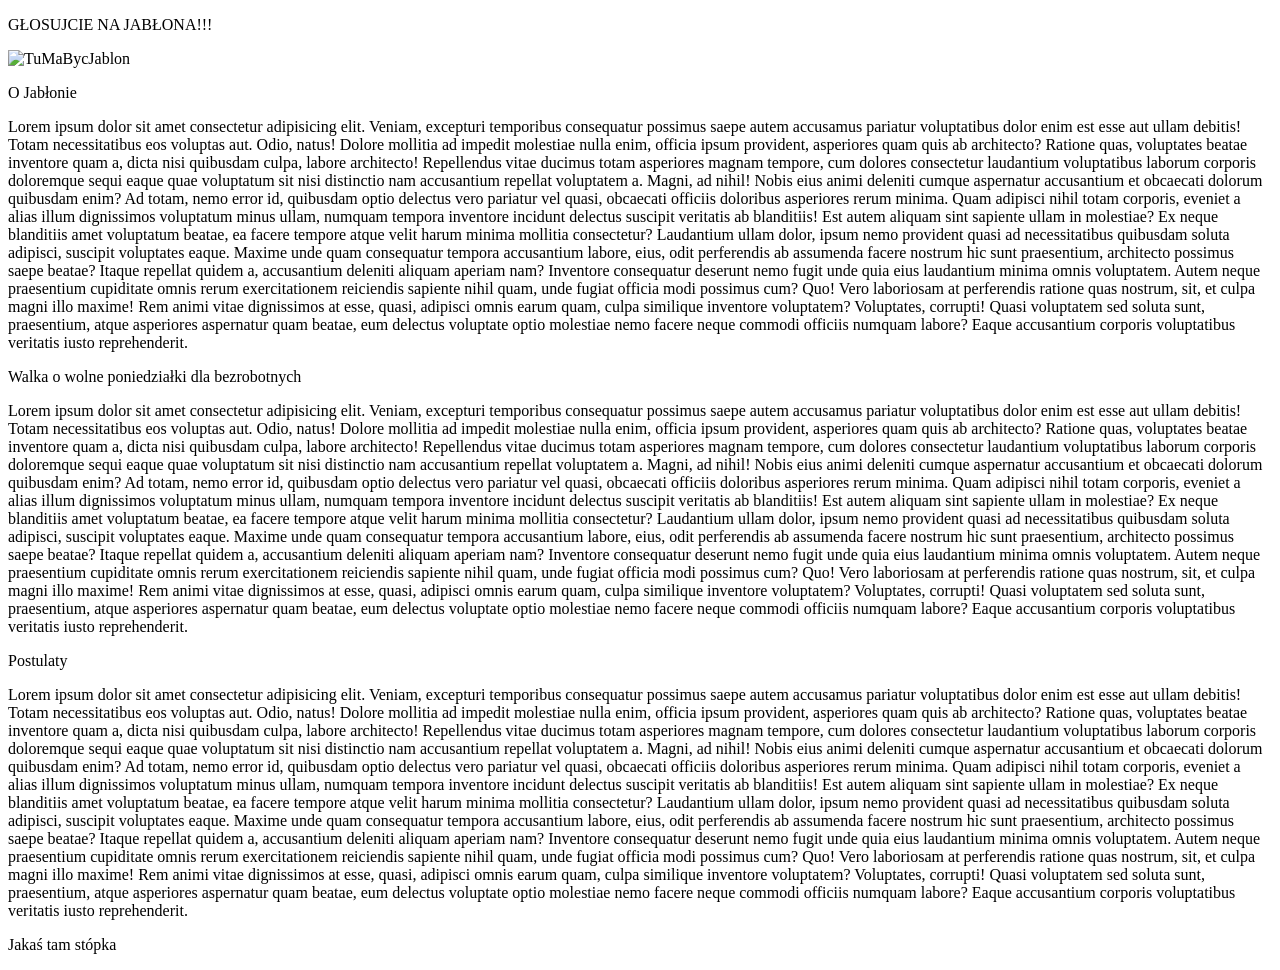
==== GlosujNaJacoba/index.html @ 03ec15e2 "Update index.html zmiana lang z en na pl" ====
<!DOCTYPE html>
<html lang="pl">
<head>
    <meta charset="UTF-8">
    <meta name="viewport" content="width=device-width, initial-scale=1.0">
    <title>GŁOSUJ NA JABŁONA!!!</title>
    <link rel="stylesheet" href="style/main.css">
    <!--
        STRONA STWORZONA PRZEZ: 
        Bartosz P. (Perzot Programmer)
    -->
</head>
<body>
    <div id="gornaSekcja" class="center margAuto">
        <p id="title"> GŁOSUJCIE NA JABŁONA!!!</p>
        <img id="zdjJab" src="res/jablon.png" alt="TuMaBycJablon">
    </div>
    <div id="srodkowaSekcja" class="margAuto">
        <p class="naglowek">O Jabłonie</p>
        <p class="text"> <!--LOREM-->
            Lorem ipsum dolor sit amet consectetur adipisicing elit. Veniam, excepturi temporibus consequatur possimus saepe autem accusamus pariatur voluptatibus dolor enim est esse aut ullam debitis! Totam necessitatibus eos voluptas aut.
            Odio, natus! Dolore mollitia ad impedit molestiae nulla enim, officia ipsum provident, asperiores quam quis ab architecto? Ratione quas, voluptates beatae inventore quam a, dicta nisi quibusdam culpa, labore architecto!
            Repellendus vitae ducimus totam asperiores magnam tempore, cum dolores consectetur laudantium voluptatibus laborum corporis doloremque sequi eaque quae voluptatum sit nisi distinctio nam accusantium repellat voluptatem a. Magni, ad nihil!
            Nobis eius animi deleniti cumque aspernatur accusantium et obcaecati dolorum quibusdam enim? Ad totam, nemo error id, quibusdam optio delectus vero pariatur vel quasi, obcaecati officiis doloribus asperiores rerum minima.
            Quam adipisci nihil totam corporis, eveniet a alias illum dignissimos voluptatum minus ullam, numquam tempora inventore incidunt delectus suscipit veritatis ab blanditiis! Est autem aliquam sint sapiente ullam in molestiae?
            Ex neque blanditiis amet voluptatum beatae, ea facere tempore atque velit harum minima mollitia consectetur? Laudantium ullam dolor, ipsum nemo provident quasi ad necessitatibus quibusdam soluta adipisci, suscipit voluptates eaque.
            Maxime unde quam consequatur tempora accusantium labore, eius, odit perferendis ab assumenda facere nostrum hic sunt praesentium, architecto possimus saepe beatae? Itaque repellat quidem a, accusantium deleniti aliquam aperiam nam?
            Inventore consequatur deserunt nemo fugit unde quia eius laudantium minima omnis voluptatem. Autem neque praesentium cupiditate omnis rerum exercitationem reiciendis sapiente nihil quam, unde fugiat officia modi possimus cum? Quo!
            Vero laboriosam at perferendis ratione quas nostrum, sit, et culpa magni illo maxime! Rem animi vitae dignissimos at esse, quasi, adipisci omnis earum quam, culpa similique inventore voluptatem? Voluptates, corrupti!
            Quasi voluptatem sed soluta sunt, praesentium, atque asperiores aspernatur quam beatae, eum delectus voluptate optio molestiae nemo facere neque commodi officiis numquam labore? Eaque accusantium corporis voluptatibus veritatis iusto reprehenderit.
        </p>
        <p class="naglowek">Walka o wolne poniedziałki dla bezrobotnych</p>
        <p class="text"> <!--LOREM-->
            Lorem ipsum dolor sit amet consectetur adipisicing elit. Veniam, excepturi temporibus consequatur possimus saepe autem accusamus pariatur voluptatibus dolor enim est esse aut ullam debitis! Totam necessitatibus eos voluptas aut.
            Odio, natus! Dolore mollitia ad impedit molestiae nulla enim, officia ipsum provident, asperiores quam quis ab architecto? Ratione quas, voluptates beatae inventore quam a, dicta nisi quibusdam culpa, labore architecto!
            Repellendus vitae ducimus totam asperiores magnam tempore, cum dolores consectetur laudantium voluptatibus laborum corporis doloremque sequi eaque quae voluptatum sit nisi distinctio nam accusantium repellat voluptatem a. Magni, ad nihil!
            Nobis eius animi deleniti cumque aspernatur accusantium et obcaecati dolorum quibusdam enim? Ad totam, nemo error id, quibusdam optio delectus vero pariatur vel quasi, obcaecati officiis doloribus asperiores rerum minima.
            Quam adipisci nihil totam corporis, eveniet a alias illum dignissimos voluptatum minus ullam, numquam tempora inventore incidunt delectus suscipit veritatis ab blanditiis! Est autem aliquam sint sapiente ullam in molestiae?
            Ex neque blanditiis amet voluptatum beatae, ea facere tempore atque velit harum minima mollitia consectetur? Laudantium ullam dolor, ipsum nemo provident quasi ad necessitatibus quibusdam soluta adipisci, suscipit voluptates eaque.
            Maxime unde quam consequatur tempora accusantium labore, eius, odit perferendis ab assumenda facere nostrum hic sunt praesentium, architecto possimus saepe beatae? Itaque repellat quidem a, accusantium deleniti aliquam aperiam nam?
            Inventore consequatur deserunt nemo fugit unde quia eius laudantium minima omnis voluptatem. Autem neque praesentium cupiditate omnis rerum exercitationem reiciendis sapiente nihil quam, unde fugiat officia modi possimus cum? Quo!
            Vero laboriosam at perferendis ratione quas nostrum, sit, et culpa magni illo maxime! Rem animi vitae dignissimos at esse, quasi, adipisci omnis earum quam, culpa similique inventore voluptatem? Voluptates, corrupti!
            Quasi voluptatem sed soluta sunt, praesentium, atque asperiores aspernatur quam beatae, eum delectus voluptate optio molestiae nemo facere neque commodi officiis numquam labore? Eaque accusantium corporis voluptatibus veritatis iusto reprehenderit.
        </p>
        <p class="naglowek">Postulaty</p>
        <p class="text"> <!--LOREM-->
            Lorem ipsum dolor sit amet consectetur adipisicing elit. Veniam, excepturi temporibus consequatur possimus saepe autem accusamus pariatur voluptatibus dolor enim est esse aut ullam debitis! Totam necessitatibus eos voluptas aut.
            Odio, natus! Dolore mollitia ad impedit molestiae nulla enim, officia ipsum provident, asperiores quam quis ab architecto? Ratione quas, voluptates beatae inventore quam a, dicta nisi quibusdam culpa, labore architecto!
            Repellendus vitae ducimus totam asperiores magnam tempore, cum dolores consectetur laudantium voluptatibus laborum corporis doloremque sequi eaque quae voluptatum sit nisi distinctio nam accusantium repellat voluptatem a. Magni, ad nihil!
            Nobis eius animi deleniti cumque aspernatur accusantium et obcaecati dolorum quibusdam enim? Ad totam, nemo error id, quibusdam optio delectus vero pariatur vel quasi, obcaecati officiis doloribus asperiores rerum minima.
            Quam adipisci nihil totam corporis, eveniet a alias illum dignissimos voluptatum minus ullam, numquam tempora inventore incidunt delectus suscipit veritatis ab blanditiis! Est autem aliquam sint sapiente ullam in molestiae?
            Ex neque blanditiis amet voluptatum beatae, ea facere tempore atque velit harum minima mollitia consectetur? Laudantium ullam dolor, ipsum nemo provident quasi ad necessitatibus quibusdam soluta adipisci, suscipit voluptates eaque.
            Maxime unde quam consequatur tempora accusantium labore, eius, odit perferendis ab assumenda facere nostrum hic sunt praesentium, architecto possimus saepe beatae? Itaque repellat quidem a, accusantium deleniti aliquam aperiam nam?
            Inventore consequatur deserunt nemo fugit unde quia eius laudantium minima omnis voluptatem. Autem neque praesentium cupiditate omnis rerum exercitationem reiciendis sapiente nihil quam, unde fugiat officia modi possimus cum? Quo!
            Vero laboriosam at perferendis ratione quas nostrum, sit, et culpa magni illo maxime! Rem animi vitae dignissimos at esse, quasi, adipisci omnis earum quam, culpa similique inventore voluptatem? Voluptates, corrupti!
            Quasi voluptatem sed soluta sunt, praesentium, atque asperiores aspernatur quam beatae, eum delectus voluptate optio molestiae nemo facere neque commodi officiis numquam labore? Eaque accusantium corporis voluptatibus veritatis iusto reprehenderit.
        </p>
    </div>
    <div id="dolnaSekcja" class="center">
        <p>Jakaś tam stópka</p>
    </div>
</body>
</html>
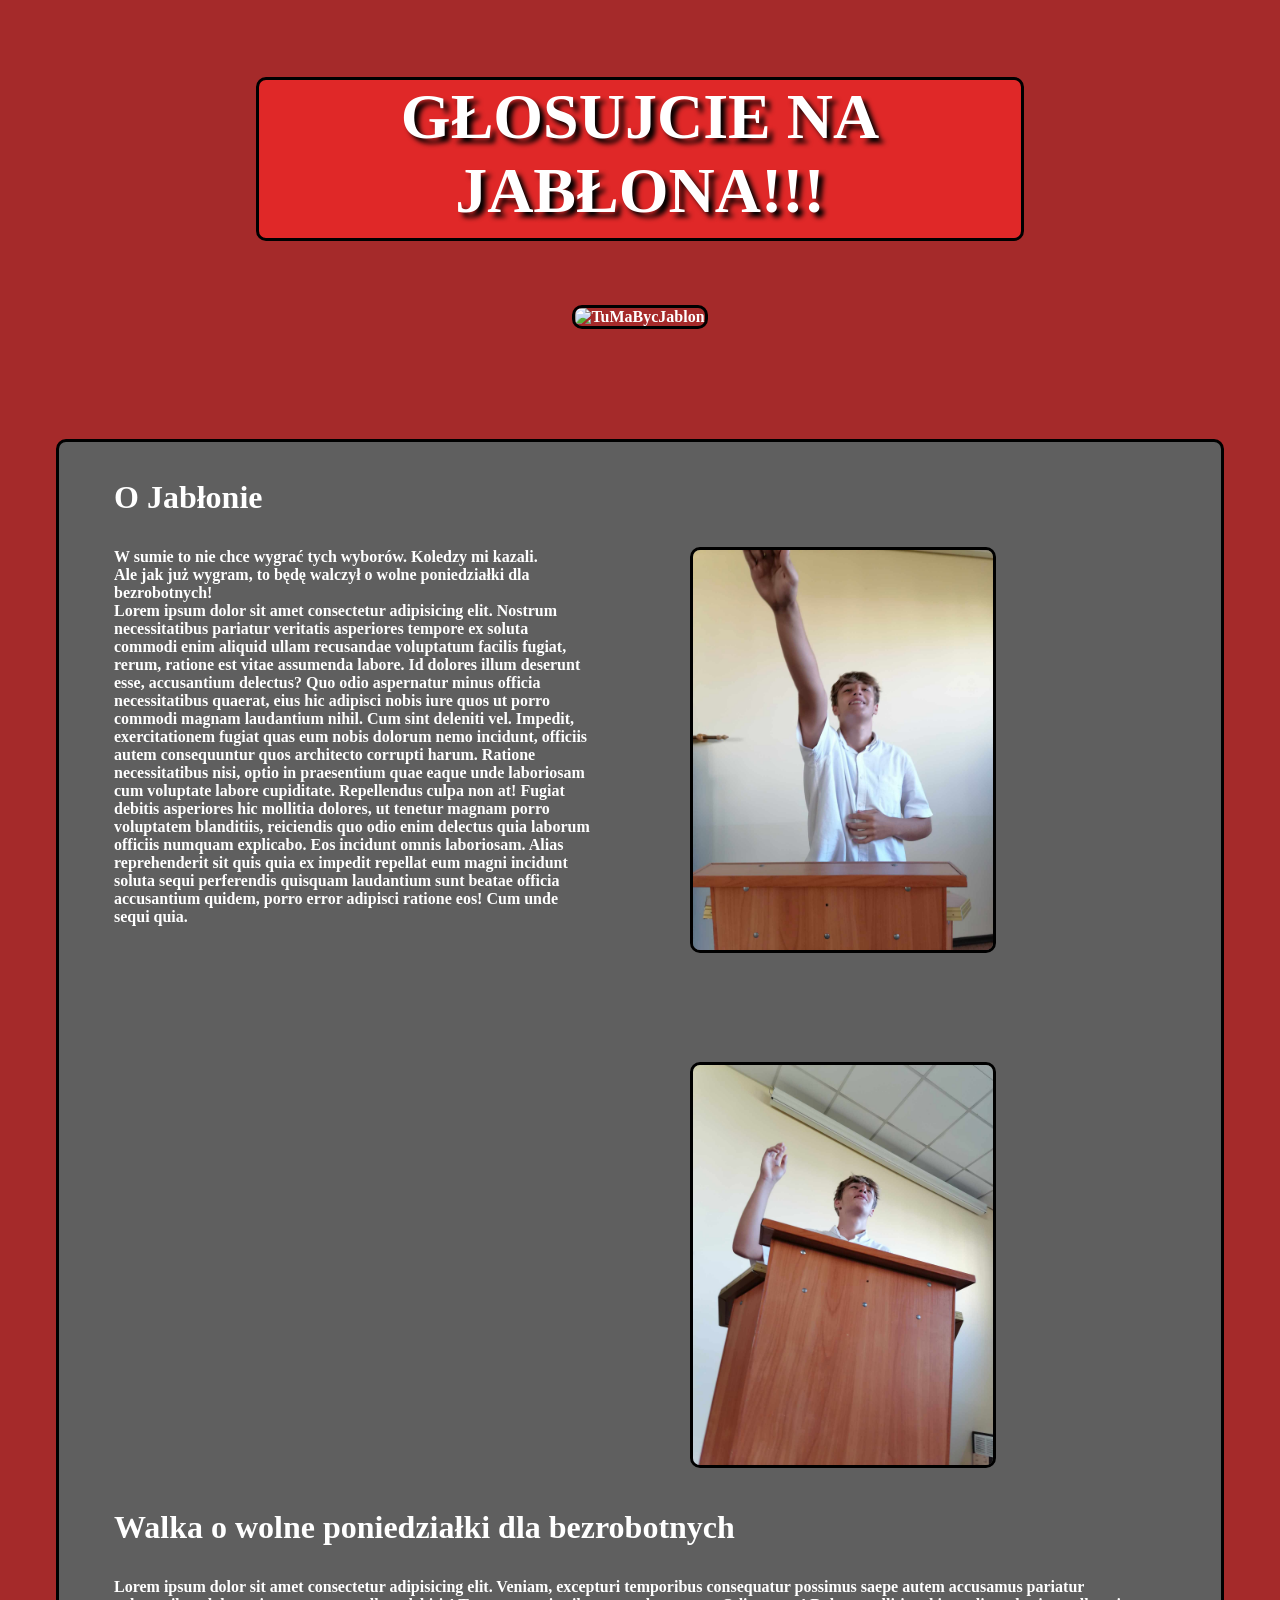
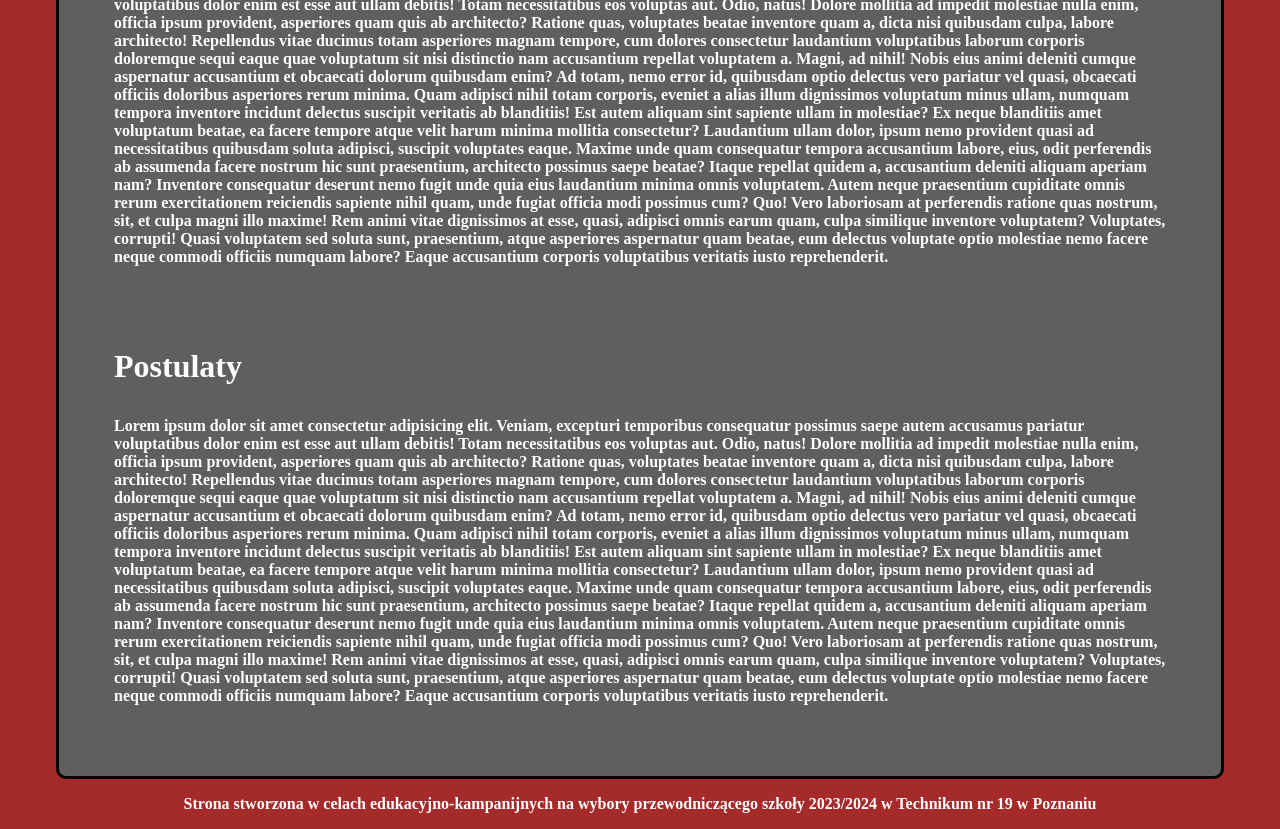
==== commit c2e4c81e: "Dodano zdjecia i informacje" ====
--- a/GlosujNaJacoba/index.html
+++ b/GlosujNaJacoba/index.html
@@ -4,6 +4,7 @@
     <meta charset="UTF-8">
     <meta name="viewport" content="width=device-width, initial-scale=1.0">
     <title>GŁOSUJ NA JABŁONA!!!</title>
+    <link rel="icon" href="res/jablon.png">
     <link rel="stylesheet" href="style/main.css">
     <!--
         STRONA STWORZONA PRZEZ: 
@@ -13,10 +14,30 @@
 <body>
     <div id="gornaSekcja" class="center margAuto">
         <p id="title"> GŁOSUJCIE NA JABŁONA!!!</p>
-        <img id="zdjJab" src="res/jablon.png" alt="TuMaBycJablon">
+        <img id="obrot" class="zdj" src="res/jablon.png" alt="TuMaBycJablon">
     </div>
     <div id="srodkowaSekcja" class="margAuto">
-        <p class="naglowek">O Jabłonie</p>
+        <div class="sekcjaFlex">
+            <div class="sekcjaBox">
+                <p class="naglowek">O Jabłonie</p>
+                <p class="text">
+                W sumie to nie chce wygrać tych wyborów. Koledzy mi kazali.<br>
+                Ale jak już wygram, to będę walczył o wolne poniedziałki dla bezrobotnych!<br>
+                Lorem ipsum dolor sit amet consectetur adipisicing elit. Nostrum necessitatibus pariatur veritatis asperiores tempore ex soluta commodi enim aliquid ullam recusandae voluptatum facilis fugiat, rerum, ratione est vitae assumenda labore.
+                Id dolores illum deserunt esse, accusantium delectus? Quo odio aspernatur minus officia necessitatibus quaerat, eius hic adipisci nobis iure quos ut porro commodi magnam laudantium nihil. Cum sint deleniti vel.
+                Impedit, exercitationem fugiat quas eum nobis dolorum nemo incidunt, officiis autem consequuntur quos architecto corrupti harum. Ratione necessitatibus nisi, optio in praesentium quae eaque unde laboriosam cum voluptate labore cupiditate.
+                Repellendus culpa non at! Fugiat debitis asperiores hic mollitia dolores, ut tenetur magnam porro voluptatem blanditiis, reiciendis quo odio enim delectus quia laborum officiis numquam explicabo. Eos incidunt omnis laboriosam.
+                Alias reprehenderit sit quis quia ex impedit repellat eum magni incidunt soluta sequi perferendis quisquam laudantium sunt beatae officia accusantium quidem, porro error adipisci ratione eos! Cum unde sequi quia.
+            </p>
+            </div>
+            <div class="sekcjaBox">
+                <img class="zdj margTopLeft" src="res/jablonDyktator.png" alt="TuMaBycJablonDyktator">
+                <img class="zdj margTopLeft" src="res/jablonBog.png" alt="TuMaBycJablonBog">
+            </div>
+        </div>
+        
+        <div>
+            <p class="naglowek">Walka o wolne poniedziałki dla bezrobotnych</p>
         <p class="text"> <!--LOREM-->
             Lorem ipsum dolor sit amet consectetur adipisicing elit. Veniam, excepturi temporibus consequatur possimus saepe autem accusamus pariatur voluptatibus dolor enim est esse aut ullam debitis! Totam necessitatibus eos voluptas aut.
             Odio, natus! Dolore mollitia ad impedit molestiae nulla enim, officia ipsum provident, asperiores quam quis ab architecto? Ratione quas, voluptates beatae inventore quam a, dicta nisi quibusdam culpa, labore architecto!
@@ -29,35 +50,25 @@
             Vero laboriosam at perferendis ratione quas nostrum, sit, et culpa magni illo maxime! Rem animi vitae dignissimos at esse, quasi, adipisci omnis earum quam, culpa similique inventore voluptatem? Voluptates, corrupti!
             Quasi voluptatem sed soluta sunt, praesentium, atque asperiores aspernatur quam beatae, eum delectus voluptate optio molestiae nemo facere neque commodi officiis numquam labore? Eaque accusantium corporis voluptatibus veritatis iusto reprehenderit.
         </p>
-        <p class="naglowek">Walka o wolne poniedziałki dla bezrobotnych</p>
-        <p class="text"> <!--LOREM-->
-            Lorem ipsum dolor sit amet consectetur adipisicing elit. Veniam, excepturi temporibus consequatur possimus saepe autem accusamus pariatur voluptatibus dolor enim est esse aut ullam debitis! Totam necessitatibus eos voluptas aut.
-            Odio, natus! Dolore mollitia ad impedit molestiae nulla enim, officia ipsum provident, asperiores quam quis ab architecto? Ratione quas, voluptates beatae inventore quam a, dicta nisi quibusdam culpa, labore architecto!
-            Repellendus vitae ducimus totam asperiores magnam tempore, cum dolores consectetur laudantium voluptatibus laborum corporis doloremque sequi eaque quae voluptatum sit nisi distinctio nam accusantium repellat voluptatem a. Magni, ad nihil!
-            Nobis eius animi deleniti cumque aspernatur accusantium et obcaecati dolorum quibusdam enim? Ad totam, nemo error id, quibusdam optio delectus vero pariatur vel quasi, obcaecati officiis doloribus asperiores rerum minima.
-            Quam adipisci nihil totam corporis, eveniet a alias illum dignissimos voluptatum minus ullam, numquam tempora inventore incidunt delectus suscipit veritatis ab blanditiis! Est autem aliquam sint sapiente ullam in molestiae?
-            Ex neque blanditiis amet voluptatum beatae, ea facere tempore atque velit harum minima mollitia consectetur? Laudantium ullam dolor, ipsum nemo provident quasi ad necessitatibus quibusdam soluta adipisci, suscipit voluptates eaque.
-            Maxime unde quam consequatur tempora accusantium labore, eius, odit perferendis ab assumenda facere nostrum hic sunt praesentium, architecto possimus saepe beatae? Itaque repellat quidem a, accusantium deleniti aliquam aperiam nam?
-            Inventore consequatur deserunt nemo fugit unde quia eius laudantium minima omnis voluptatem. Autem neque praesentium cupiditate omnis rerum exercitationem reiciendis sapiente nihil quam, unde fugiat officia modi possimus cum? Quo!
-            Vero laboriosam at perferendis ratione quas nostrum, sit, et culpa magni illo maxime! Rem animi vitae dignissimos at esse, quasi, adipisci omnis earum quam, culpa similique inventore voluptatem? Voluptates, corrupti!
-            Quasi voluptatem sed soluta sunt, praesentium, atque asperiores aspernatur quam beatae, eum delectus voluptate optio molestiae nemo facere neque commodi officiis numquam labore? Eaque accusantium corporis voluptatibus veritatis iusto reprehenderit.
+        </div>
+        <div>
+            <p class="naglowek">Postulaty</p>
+            <p class="text"> <!--LOREM-->
+                Lorem ipsum dolor sit amet consectetur adipisicing elit. Veniam, excepturi temporibus consequatur possimus saepe autem accusamus pariatur voluptatibus dolor enim est esse aut ullam debitis! Totam necessitatibus eos voluptas aut.
+                Odio, natus! Dolore mollitia ad impedit molestiae nulla enim, officia ipsum provident, asperiores quam quis ab architecto? Ratione quas, voluptates beatae inventore quam a, dicta nisi quibusdam culpa, labore architecto!
+                Repellendus vitae ducimus totam asperiores magnam tempore, cum dolores consectetur laudantium voluptatibus laborum corporis doloremque sequi eaque quae voluptatum sit nisi distinctio nam accusantium repellat voluptatem a. Magni, ad nihil!
+                Nobis eius animi deleniti cumque aspernatur accusantium et obcaecati dolorum quibusdam enim? Ad totam, nemo error id, quibusdam optio delectus vero pariatur vel quasi, obcaecati officiis doloribus asperiores rerum minima.
+                Quam adipisci nihil totam corporis, eveniet a alias illum dignissimos voluptatum minus ullam, numquam tempora inventore incidunt delectus suscipit veritatis ab blanditiis! Est autem aliquam sint sapiente ullam in molestiae?
+                Ex neque blanditiis amet voluptatum beatae, ea facere tempore atque velit harum minima mollitia consectetur? Laudantium ullam dolor, ipsum nemo provident quasi ad necessitatibus quibusdam soluta adipisci, suscipit voluptates eaque.
+                Maxime unde quam consequatur tempora accusantium labore, eius, odit perferendis ab assumenda facere nostrum hic sunt praesentium, architecto possimus saepe beatae? Itaque repellat quidem a, accusantium deleniti aliquam aperiam nam?
+                Inventore consequatur deserunt nemo fugit unde quia eius laudantium minima omnis voluptatem. Autem neque praesentium cupiditate omnis rerum exercitationem reiciendis sapiente nihil quam, unde fugiat officia modi possimus cum? Quo!
+                Vero laboriosam at perferendis ratione quas nostrum, sit, et culpa magni illo maxime! Rem animi vitae dignissimos at esse, quasi, adipisci omnis earum quam, culpa similique inventore voluptatem? Voluptates, corrupti!
+                Quasi voluptatem sed soluta sunt, praesentium, atque asperiores aspernatur quam beatae, eum delectus voluptate optio molestiae nemo facere neque commodi officiis numquam labore? Eaque accusantium corporis voluptatibus veritatis iusto reprehenderit.
         </p>
-        <p class="naglowek">Postulaty</p>
-        <p class="text"> <!--LOREM-->
-            Lorem ipsum dolor sit amet consectetur adipisicing elit. Veniam, excepturi temporibus consequatur possimus saepe autem accusamus pariatur voluptatibus dolor enim est esse aut ullam debitis! Totam necessitatibus eos voluptas aut.
-            Odio, natus! Dolore mollitia ad impedit molestiae nulla enim, officia ipsum provident, asperiores quam quis ab architecto? Ratione quas, voluptates beatae inventore quam a, dicta nisi quibusdam culpa, labore architecto!
-            Repellendus vitae ducimus totam asperiores magnam tempore, cum dolores consectetur laudantium voluptatibus laborum corporis doloremque sequi eaque quae voluptatum sit nisi distinctio nam accusantium repellat voluptatem a. Magni, ad nihil!
-            Nobis eius animi deleniti cumque aspernatur accusantium et obcaecati dolorum quibusdam enim? Ad totam, nemo error id, quibusdam optio delectus vero pariatur vel quasi, obcaecati officiis doloribus asperiores rerum minima.
-            Quam adipisci nihil totam corporis, eveniet a alias illum dignissimos voluptatum minus ullam, numquam tempora inventore incidunt delectus suscipit veritatis ab blanditiis! Est autem aliquam sint sapiente ullam in molestiae?
-            Ex neque blanditiis amet voluptatum beatae, ea facere tempore atque velit harum minima mollitia consectetur? Laudantium ullam dolor, ipsum nemo provident quasi ad necessitatibus quibusdam soluta adipisci, suscipit voluptates eaque.
-            Maxime unde quam consequatur tempora accusantium labore, eius, odit perferendis ab assumenda facere nostrum hic sunt praesentium, architecto possimus saepe beatae? Itaque repellat quidem a, accusantium deleniti aliquam aperiam nam?
-            Inventore consequatur deserunt nemo fugit unde quia eius laudantium minima omnis voluptatem. Autem neque praesentium cupiditate omnis rerum exercitationem reiciendis sapiente nihil quam, unde fugiat officia modi possimus cum? Quo!
-            Vero laboriosam at perferendis ratione quas nostrum, sit, et culpa magni illo maxime! Rem animi vitae dignissimos at esse, quasi, adipisci omnis earum quam, culpa similique inventore voluptatem? Voluptates, corrupti!
-            Quasi voluptatem sed soluta sunt, praesentium, atque asperiores aspernatur quam beatae, eum delectus voluptate optio molestiae nemo facere neque commodi officiis numquam labore? Eaque accusantium corporis voluptatibus veritatis iusto reprehenderit.
-        </p>
+        </div>
     </div>
     <div id="dolnaSekcja" class="center">
-        <p>Jakaś tam stópka</p>
+        <p>Strona stworzona w celach edukacyjno-kampanijnych na wybory przewodniczącego szkoły 2023/2024 w Technikum nr 19 w Poznaniu</p>
     </div>
 </body>
 </html>
--- a/GlosujNaJacoba/style/main.css
+++ b/GlosujNaJacoba/style/main.css
@@ -0,0 +1,109 @@
+body{
+    background-color: brown;
+    color: white;
+    font-family: "Noto Sans";
+    font-weight: bold;
+}
+
+.center{
+    text-align: center;
+}
+
+.margAuto{
+    margin-left: auto;
+    margin-right: auto;
+}
+
+.naglowek{
+    font-size: 2em;
+    padding-left: 50px;
+}
+
+.text{
+    padding-left: 50px;
+    padding-right: 50px;
+    padding-bottom: 50px;
+}
+
+.sekcjaFlex{
+    display: flex;
+}
+
+.sekcjaBox{
+    width: 45vw;
+}
+
+.margTopLeft{
+    margin-top: 100px;
+    margin-left: 50px;
+}
+
+.zdj{
+    width: 300px;
+    border: 3px solid black;
+    border-radius: 10px;
+    margin-bottom: 5px;
+}
+
+#title{
+    font-size: 4em;
+    animation: rainbow 3s infinite;
+    text-shadow: 5px 5px 5px black;
+    background-color: rgb(224, 40, 40);
+    border: 3px solid black;
+    border-radius: 10px;
+    padding-bottom: 10px;
+}
+
+#obrot{
+    animation: rotation 2s infinite;
+}
+
+#gornaSekcja{
+    margin-bottom: 100px;
+    width: 60vw;
+    padding: 5px;
+}
+
+#srodkowaSekcja{
+    width: 90vw;
+    background-color: rgb(95, 95, 95);
+    border: 3px solid black;
+    border-radius: 10px;
+    padding: 5px;
+}
+
+@keyframes rainbow{
+    0%{
+        color: rgb(255, 0, 0);
+    }
+    16%{
+        color: rgb(255, 255, 0);
+    }
+    32%{
+        color: rgb(0, 255, 0);
+    }
+    48%{
+        color: rgb(0, 255, 255);
+    }
+    64%{
+        color: rgb(0, 0, 255);
+    }
+    80%{
+        color: rgb(255, 0, 255);
+    }
+    100%{
+        color: rgb(255, 0, 0);
+    }
+    
+    
+}
+
+@keyframes rotation{
+    0%{
+        transform: rotate(0deg);
+    }
+    100%{
+        transform: rotate(360deg);
+    }
+}
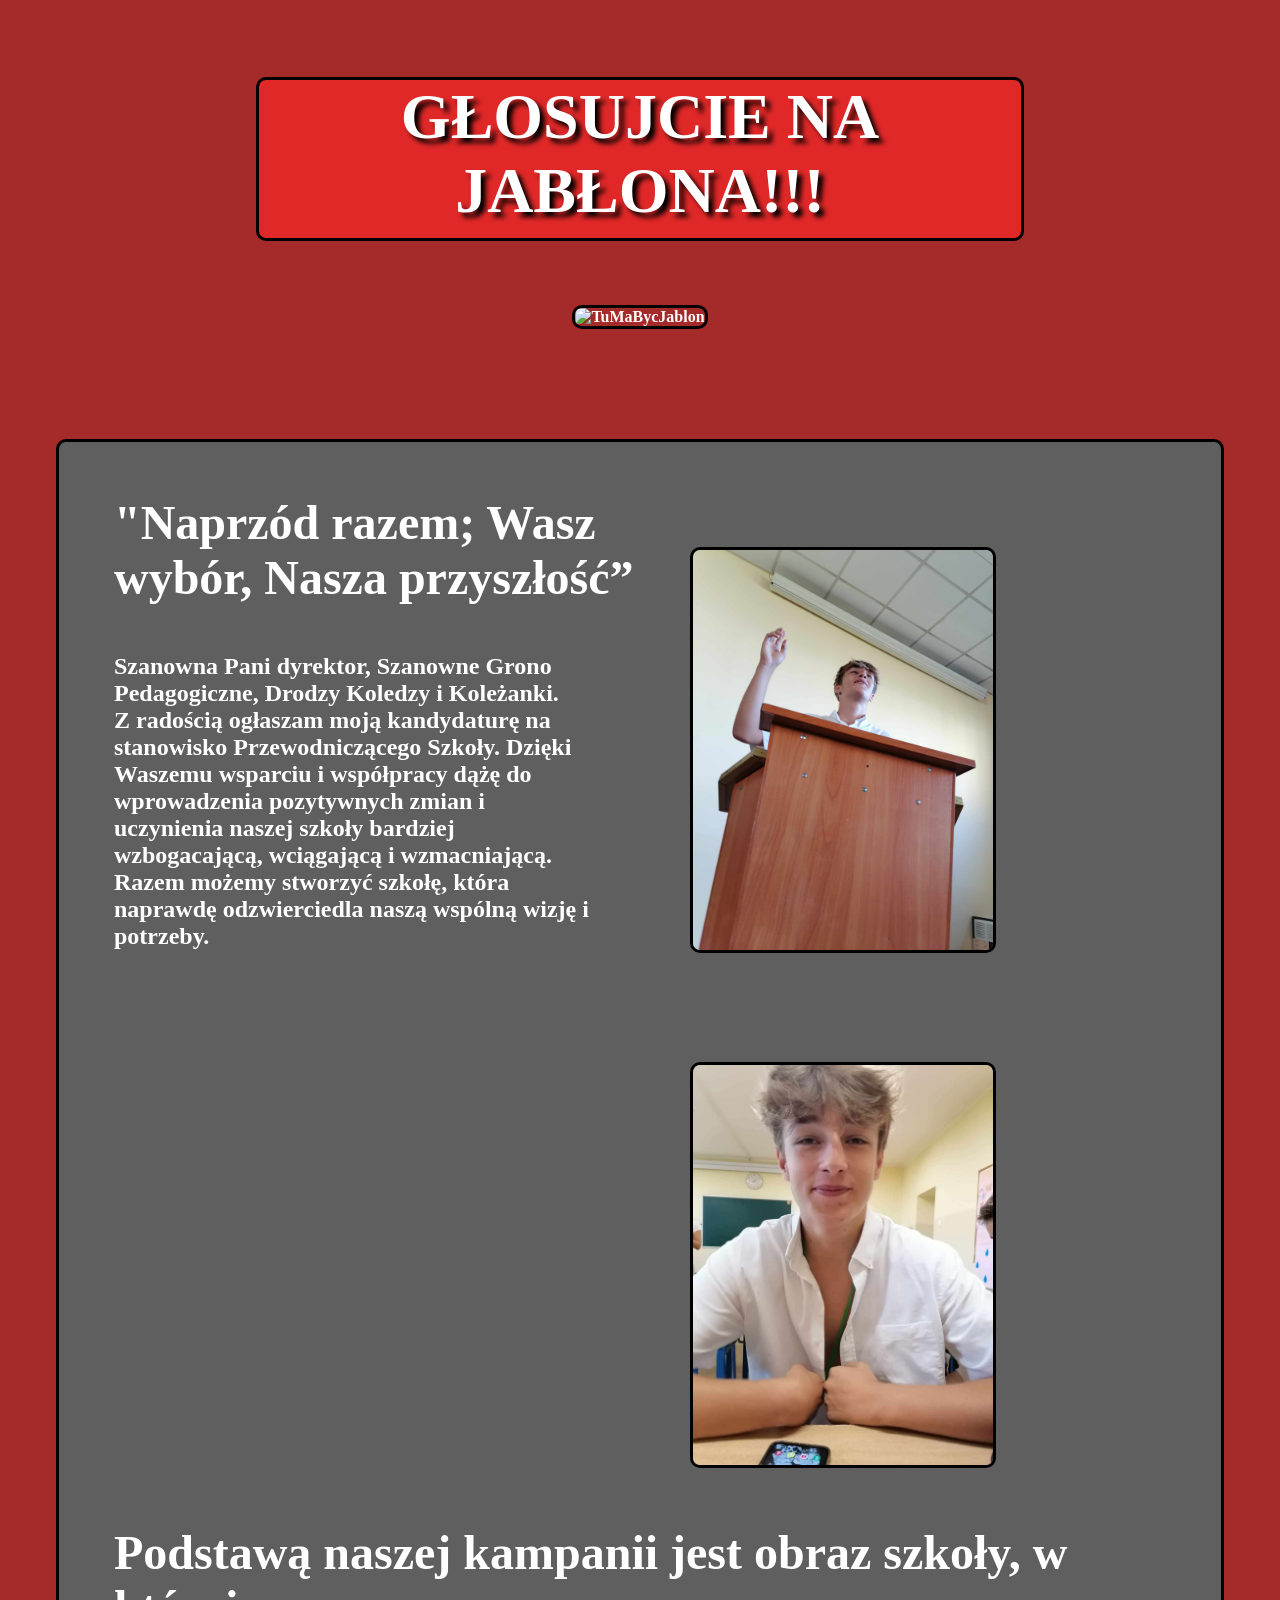
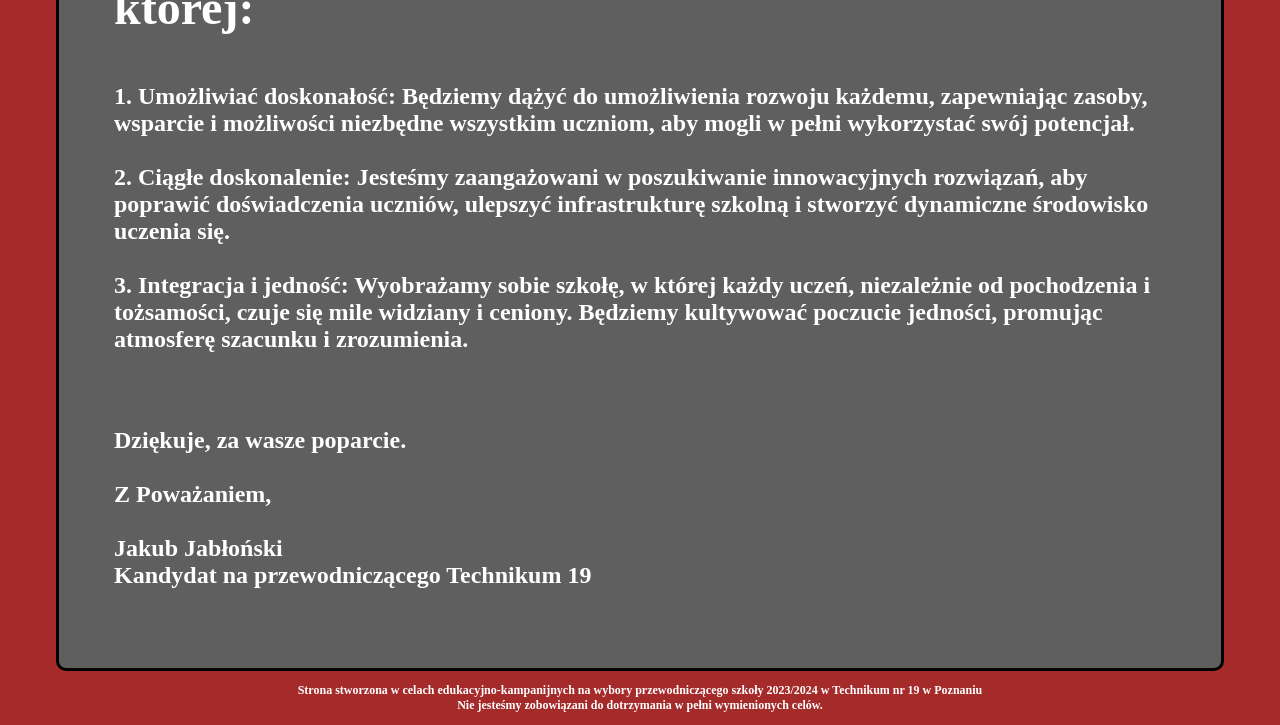
==== commit cd9051b7: "Dorobiono stronę" ====
--- a/GlosujNaJacoba/index.html
+++ b/GlosujNaJacoba/index.html
@@ -19,56 +19,42 @@
     <div id="srodkowaSekcja" class="margAuto">
         <div class="sekcjaFlex">
             <div class="sekcjaBox">
-                <p class="naglowek">O Jabłonie</p>
+                <p class="naglowek">"Naprzód razem; Wasz wybór, Nasza przyszłość”
+                </p>
                 <p class="text">
-                W sumie to nie chce wygrać tych wyborów. Koledzy mi kazali.<br>
-                Ale jak już wygram, to będę walczył o wolne poniedziałki dla bezrobotnych!<br>
-                Lorem ipsum dolor sit amet consectetur adipisicing elit. Nostrum necessitatibus pariatur veritatis asperiores tempore ex soluta commodi enim aliquid ullam recusandae voluptatum facilis fugiat, rerum, ratione est vitae assumenda labore.
-                Id dolores illum deserunt esse, accusantium delectus? Quo odio aspernatur minus officia necessitatibus quaerat, eius hic adipisci nobis iure quos ut porro commodi magnam laudantium nihil. Cum sint deleniti vel.
-                Impedit, exercitationem fugiat quas eum nobis dolorum nemo incidunt, officiis autem consequuntur quos architecto corrupti harum. Ratione necessitatibus nisi, optio in praesentium quae eaque unde laboriosam cum voluptate labore cupiditate.
-                Repellendus culpa non at! Fugiat debitis asperiores hic mollitia dolores, ut tenetur magnam porro voluptatem blanditiis, reiciendis quo odio enim delectus quia laborum officiis numquam explicabo. Eos incidunt omnis laboriosam.
-                Alias reprehenderit sit quis quia ex impedit repellat eum magni incidunt soluta sequi perferendis quisquam laudantium sunt beatae officia accusantium quidem, porro error adipisci ratione eos! Cum unde sequi quia.
+                    Szanowna Pani dyrektor, Szanowne Grono Pedagogiczne, Drodzy Koledzy i Koleżanki.<br>
+                    Z radością ogłaszam moją kandydaturę na stanowisko Przewodniczącego Szkoły. Dzięki Waszemu wsparciu i współpracy dążę do wprowadzenia pozytywnych zmian i uczynienia naszej szkoły bardziej wzbogacającą, wciągającą i wzmacniającą. Razem możemy stworzyć szkołę, która naprawdę odzwierciedla naszą wspólną wizję i potrzeby.<br>
             </p>
             </div>
             <div class="sekcjaBox">
-                <img class="zdj margTopLeft" src="res/jablonDyktator.png" alt="TuMaBycJablonDyktator">
                 <img class="zdj margTopLeft" src="res/jablonBog.png" alt="TuMaBycJablonBog">
+                <img class="zdj margTopLeft" src="res/jablonGigaChad.png" alt="TuMaBycJablonGigaChad">
             </div>
         </div>
         
         <div>
-            <p class="naglowek">Walka o wolne poniedziałki dla bezrobotnych</p>
-        <p class="text"> <!--LOREM-->
-            Lorem ipsum dolor sit amet consectetur adipisicing elit. Veniam, excepturi temporibus consequatur possimus saepe autem accusamus pariatur voluptatibus dolor enim est esse aut ullam debitis! Totam necessitatibus eos voluptas aut.
-            Odio, natus! Dolore mollitia ad impedit molestiae nulla enim, officia ipsum provident, asperiores quam quis ab architecto? Ratione quas, voluptates beatae inventore quam a, dicta nisi quibusdam culpa, labore architecto!
-            Repellendus vitae ducimus totam asperiores magnam tempore, cum dolores consectetur laudantium voluptatibus laborum corporis doloremque sequi eaque quae voluptatum sit nisi distinctio nam accusantium repellat voluptatem a. Magni, ad nihil!
-            Nobis eius animi deleniti cumque aspernatur accusantium et obcaecati dolorum quibusdam enim? Ad totam, nemo error id, quibusdam optio delectus vero pariatur vel quasi, obcaecati officiis doloribus asperiores rerum minima.
-            Quam adipisci nihil totam corporis, eveniet a alias illum dignissimos voluptatum minus ullam, numquam tempora inventore incidunt delectus suscipit veritatis ab blanditiis! Est autem aliquam sint sapiente ullam in molestiae?
-            Ex neque blanditiis amet voluptatum beatae, ea facere tempore atque velit harum minima mollitia consectetur? Laudantium ullam dolor, ipsum nemo provident quasi ad necessitatibus quibusdam soluta adipisci, suscipit voluptates eaque.
-            Maxime unde quam consequatur tempora accusantium labore, eius, odit perferendis ab assumenda facere nostrum hic sunt praesentium, architecto possimus saepe beatae? Itaque repellat quidem a, accusantium deleniti aliquam aperiam nam?
-            Inventore consequatur deserunt nemo fugit unde quia eius laudantium minima omnis voluptatem. Autem neque praesentium cupiditate omnis rerum exercitationem reiciendis sapiente nihil quam, unde fugiat officia modi possimus cum? Quo!
-            Vero laboriosam at perferendis ratione quas nostrum, sit, et culpa magni illo maxime! Rem animi vitae dignissimos at esse, quasi, adipisci omnis earum quam, culpa similique inventore voluptatem? Voluptates, corrupti!
-            Quasi voluptatem sed soluta sunt, praesentium, atque asperiores aspernatur quam beatae, eum delectus voluptate optio molestiae nemo facere neque commodi officiis numquam labore? Eaque accusantium corporis voluptatibus veritatis iusto reprehenderit.
+            <p class="naglowek">Podstawą naszej kampanii jest obraz szkoły, w której:</p>
+        <p class="text"> 
+            1. Umożliwiać doskonałość: Będziemy dążyć do umożliwienia rozwoju każdemu, zapewniając zasoby, 
+            wsparcie i możliwości niezbędne wszystkim uczniom, aby mogli w pełni wykorzystać swój potencjał. <br> <br>
+            2. Ciągłe doskonalenie: Jesteśmy zaangażowani w poszukiwanie innowacyjnych rozwiązań, aby poprawić doświadczenia uczniów, ulepszyć infrastrukturę szkolną i stworzyć dynamiczne środowisko uczenia się. <br> <br>
+            3. Integracja i jedność: Wyobrażamy sobie szkołę, w której każdy uczeń, niezależnie od pochodzenia i tożsamości, czuje się mile widziany i ceniony. Będziemy kultywować poczucie jedności, promując atmosferę szacunku i zrozumienia.
         </p>
         </div>
         <div>
-            <p class="naglowek">Postulaty</p>
-            <p class="text"> <!--LOREM-->
-                Lorem ipsum dolor sit amet consectetur adipisicing elit. Veniam, excepturi temporibus consequatur possimus saepe autem accusamus pariatur voluptatibus dolor enim est esse aut ullam debitis! Totam necessitatibus eos voluptas aut.
-                Odio, natus! Dolore mollitia ad impedit molestiae nulla enim, officia ipsum provident, asperiores quam quis ab architecto? Ratione quas, voluptates beatae inventore quam a, dicta nisi quibusdam culpa, labore architecto!
-                Repellendus vitae ducimus totam asperiores magnam tempore, cum dolores consectetur laudantium voluptatibus laborum corporis doloremque sequi eaque quae voluptatum sit nisi distinctio nam accusantium repellat voluptatem a. Magni, ad nihil!
-                Nobis eius animi deleniti cumque aspernatur accusantium et obcaecati dolorum quibusdam enim? Ad totam, nemo error id, quibusdam optio delectus vero pariatur vel quasi, obcaecati officiis doloribus asperiores rerum minima.
-                Quam adipisci nihil totam corporis, eveniet a alias illum dignissimos voluptatum minus ullam, numquam tempora inventore incidunt delectus suscipit veritatis ab blanditiis! Est autem aliquam sint sapiente ullam in molestiae?
-                Ex neque blanditiis amet voluptatum beatae, ea facere tempore atque velit harum minima mollitia consectetur? Laudantium ullam dolor, ipsum nemo provident quasi ad necessitatibus quibusdam soluta adipisci, suscipit voluptates eaque.
-                Maxime unde quam consequatur tempora accusantium labore, eius, odit perferendis ab assumenda facere nostrum hic sunt praesentium, architecto possimus saepe beatae? Itaque repellat quidem a, accusantium deleniti aliquam aperiam nam?
-                Inventore consequatur deserunt nemo fugit unde quia eius laudantium minima omnis voluptatem. Autem neque praesentium cupiditate omnis rerum exercitationem reiciendis sapiente nihil quam, unde fugiat officia modi possimus cum? Quo!
-                Vero laboriosam at perferendis ratione quas nostrum, sit, et culpa magni illo maxime! Rem animi vitae dignissimos at esse, quasi, adipisci omnis earum quam, culpa similique inventore voluptatem? Voluptates, corrupti!
-                Quasi voluptatem sed soluta sunt, praesentium, atque asperiores aspernatur quam beatae, eum delectus voluptate optio molestiae nemo facere neque commodi officiis numquam labore? Eaque accusantium corporis voluptatibus veritatis iusto reprehenderit.
+            <p class="text"> 
+                Dziękuje, za wasze poparcie. <br> <br>
+                Z Poważaniem, <br> <br>
+                Jakub Jabłoński <br>
+                Kandydat na przewodniczącego Technikum 19
         </p>
         </div>
     </div>
     <div id="dolnaSekcja" class="center">
-        <p>Strona stworzona w celach edukacyjno-kampanijnych na wybory przewodniczącego szkoły 2023/2024 w Technikum nr 19 w Poznaniu</p>
+        <p>
+            Strona stworzona w celach edukacyjno-kampanijnych na wybory przewodniczącego szkoły 2023/2024 w Technikum nr 19 w Poznaniu <br>
+            Nie jesteśmy zobowiązani do dotrzymania w pełni wymienionych celów.
+        </p>
     </div>
 </body>
 </html>
--- a/GlosujNaJacoba/style/main.css
+++ b/GlosujNaJacoba/style/main.css
@@ -15,11 +15,12 @@
 }
 
 .naglowek{
-    font-size: 2em;
+    font-size: 3em;
     padding-left: 50px;
 }
 
 .text{
+    font-size: 1.5em;
     padding-left: 50px;
     padding-right: 50px;
     padding-bottom: 50px;
@@ -73,6 +74,10 @@
     padding: 5px;
 }
 
+#dolnaSekcja{
+    font-size: 0.75em;
+}
+
 @keyframes rainbow{
     0%{
         color: rgb(255, 0, 0);
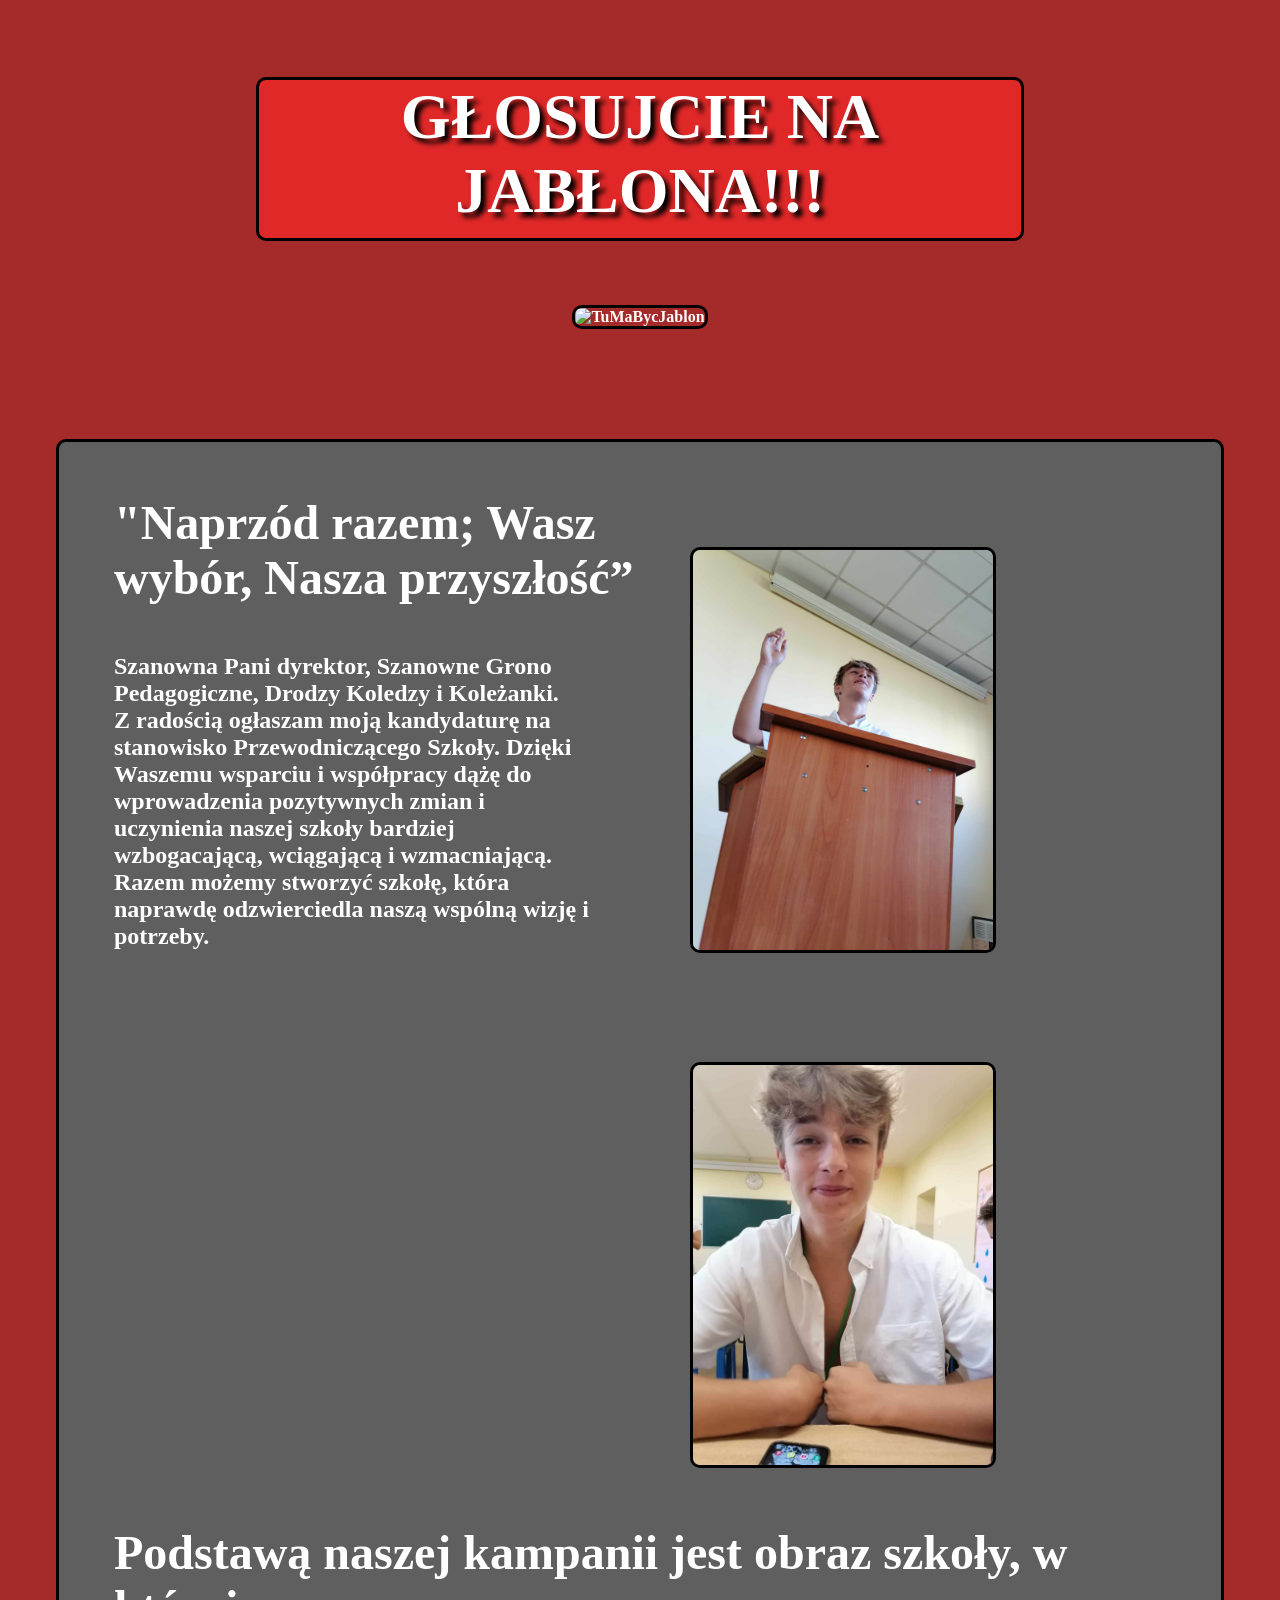
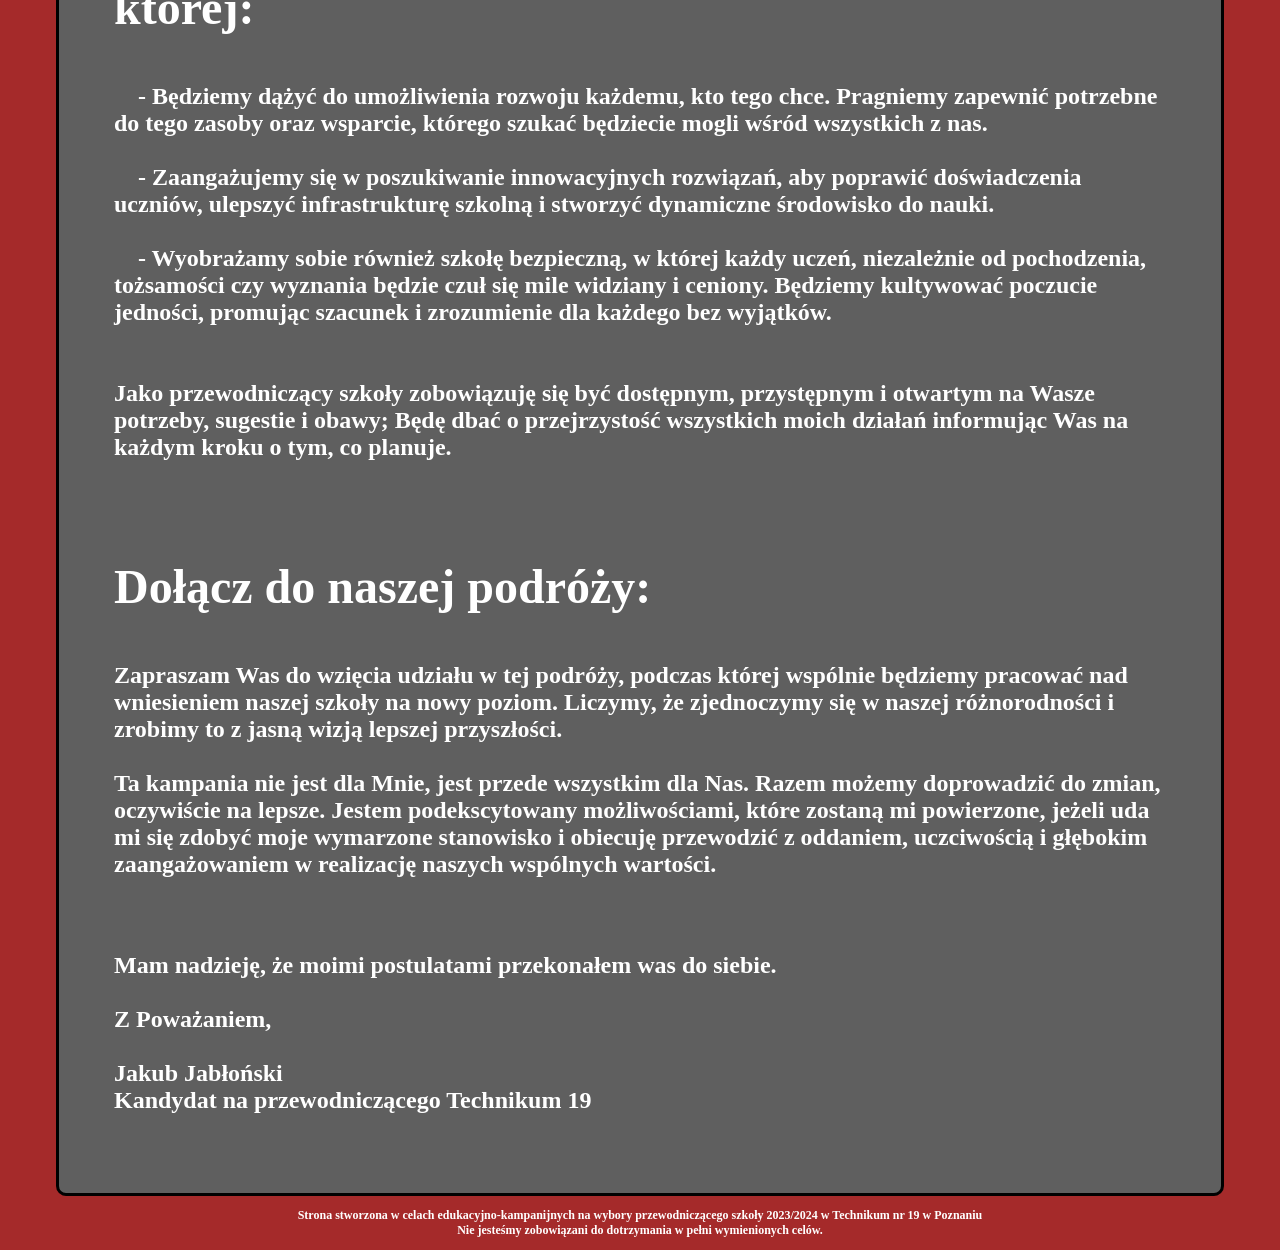
==== commit 345f9f5b: "Zmiana treści + skalowanie na telefon" ====
--- a/GlosujNaJacoba/index.html
+++ b/GlosujNaJacoba/index.html
@@ -26,7 +26,7 @@
                     Z radością ogłaszam moją kandydaturę na stanowisko Przewodniczącego Szkoły. Dzięki Waszemu wsparciu i współpracy dążę do wprowadzenia pozytywnych zmian i uczynienia naszej szkoły bardziej wzbogacającą, wciągającą i wzmacniającą. Razem możemy stworzyć szkołę, która naprawdę odzwierciedla naszą wspólną wizję i potrzeby.<br>
             </p>
             </div>
-            <div class="sekcjaBox">
+            <div id="zdjecia" class="sekcjaBox">
                 <img class="zdj margTopLeft" src="res/jablonBog.png" alt="TuMaBycJablonBog">
                 <img class="zdj margTopLeft" src="res/jablonGigaChad.png" alt="TuMaBycJablonGigaChad">
             </div>
@@ -34,16 +34,23 @@
         
         <div>
             <p class="naglowek">Podstawą naszej kampanii jest obraz szkoły, w której:</p>
-        <p class="text"> 
-            1. Umożliwiać doskonałość: Będziemy dążyć do umożliwienia rozwoju każdemu, zapewniając zasoby, 
-            wsparcie i możliwości niezbędne wszystkim uczniom, aby mogli w pełni wykorzystać swój potencjał. <br> <br>
-            2. Ciągłe doskonalenie: Jesteśmy zaangażowani w poszukiwanie innowacyjnych rozwiązań, aby poprawić doświadczenia uczniów, ulepszyć infrastrukturę szkolną i stworzyć dynamiczne środowisko uczenia się. <br> <br>
-            3. Integracja i jedność: Wyobrażamy sobie szkołę, w której każdy uczeń, niezależnie od pochodzenia i tożsamości, czuje się mile widziany i ceniony. Będziemy kultywować poczucie jedności, promując atmosferę szacunku i zrozumienia.
+            <p class="text"> 
+                &emsp;- Będziemy dążyć do umożliwienia rozwoju każdemu, kto tego chce. Pragniemy zapewnić potrzebne do tego zasoby oraz wsparcie, którego szukać będziecie mogli wśród wszystkich z nas. <br> <br>
+                &emsp;- Zaangażujemy się w poszukiwanie innowacyjnych rozwiązań, aby poprawić doświadczenia uczniów, ulepszyć infrastrukturę szkolną i stworzyć dynamiczne środowisko do nauki.<br> <br>
+                &emsp;- Wyobrażamy sobie również szkołę bezpieczną, w której każdy uczeń, niezależnie od pochodzenia, tożsamości czy wyznania będzie czuł się mile widziany i ceniony. Będziemy kultywować poczucie jedności, promując szacunek i zrozumienie dla każdego bez wyjątków. <br> <br> <br>
+                Jako przewodniczący szkoły zobowiązuję się być dostępnym, przystępnym i otwartym na Wasze potrzeby, sugestie i obawy; Będę dbać o przejrzystość wszystkich moich działań informując Was na każdym kroku o tym, co planuje.
         </p>
         </div>
         <div>
+            <p class="naglowek">Dołącz do naszej podróży:</p>
+            <p class="text">
+                Zapraszam Was do wzięcia udziału w tej podróży, podczas której wspólnie będziemy pracować nad wniesieniem naszej szkoły na nowy poziom. Liczymy, że zjednoczymy się w naszej różnorodności i zrobimy to z jasną wizją lepszej przyszłości. <br> <br>
+                Ta kampania nie jest dla Mnie, jest przede wszystkim dla Nas. Razem możemy doprowadzić do zmian, oczywiście na lepsze. Jestem podekscytowany możliwościami, które zostaną mi powierzone, jeżeli uda mi się zdobyć moje wymarzone stanowisko i obiecuję przewodzić z oddaniem, uczciwością i głębokim zaangażowaniem w realizację naszych wspólnych wartości. 
+            </p>
+        </div>
+        <div>
             <p class="text"> 
-                Dziękuje, za wasze poparcie. <br> <br>
+                Mam nadzieję, że moimi postulatami przekonałem was do siebie. <br> <br>
                 Z Poważaniem, <br> <br>
                 Jakub Jabłoński <br>
                 Kandydat na przewodniczącego Technikum 19
--- a/GlosujNaJacoba/style/main.css
+++ b/GlosujNaJacoba/style/main.css
@@ -111,4 +111,34 @@
     100%{
         transform: rotate(360deg);
     }
+}
+
+@media (orientation: portrait){
+
+    body{
+        font-size: small;
+    }
+
+    #zdjecia{
+        visibility: hidden;
+        display: flex;
+    }
+
+    #gornaSekcja{
+        width: 90vw;
+    }
+
+    #srodkowaSekcja{
+        display: block;
+        width: 90vw;
+    }
+
+    .naglowek{
+        width: 80vw;
+        text-align: center;
+    }
+
+    .text{
+        width: 75vw;
+    }
 }
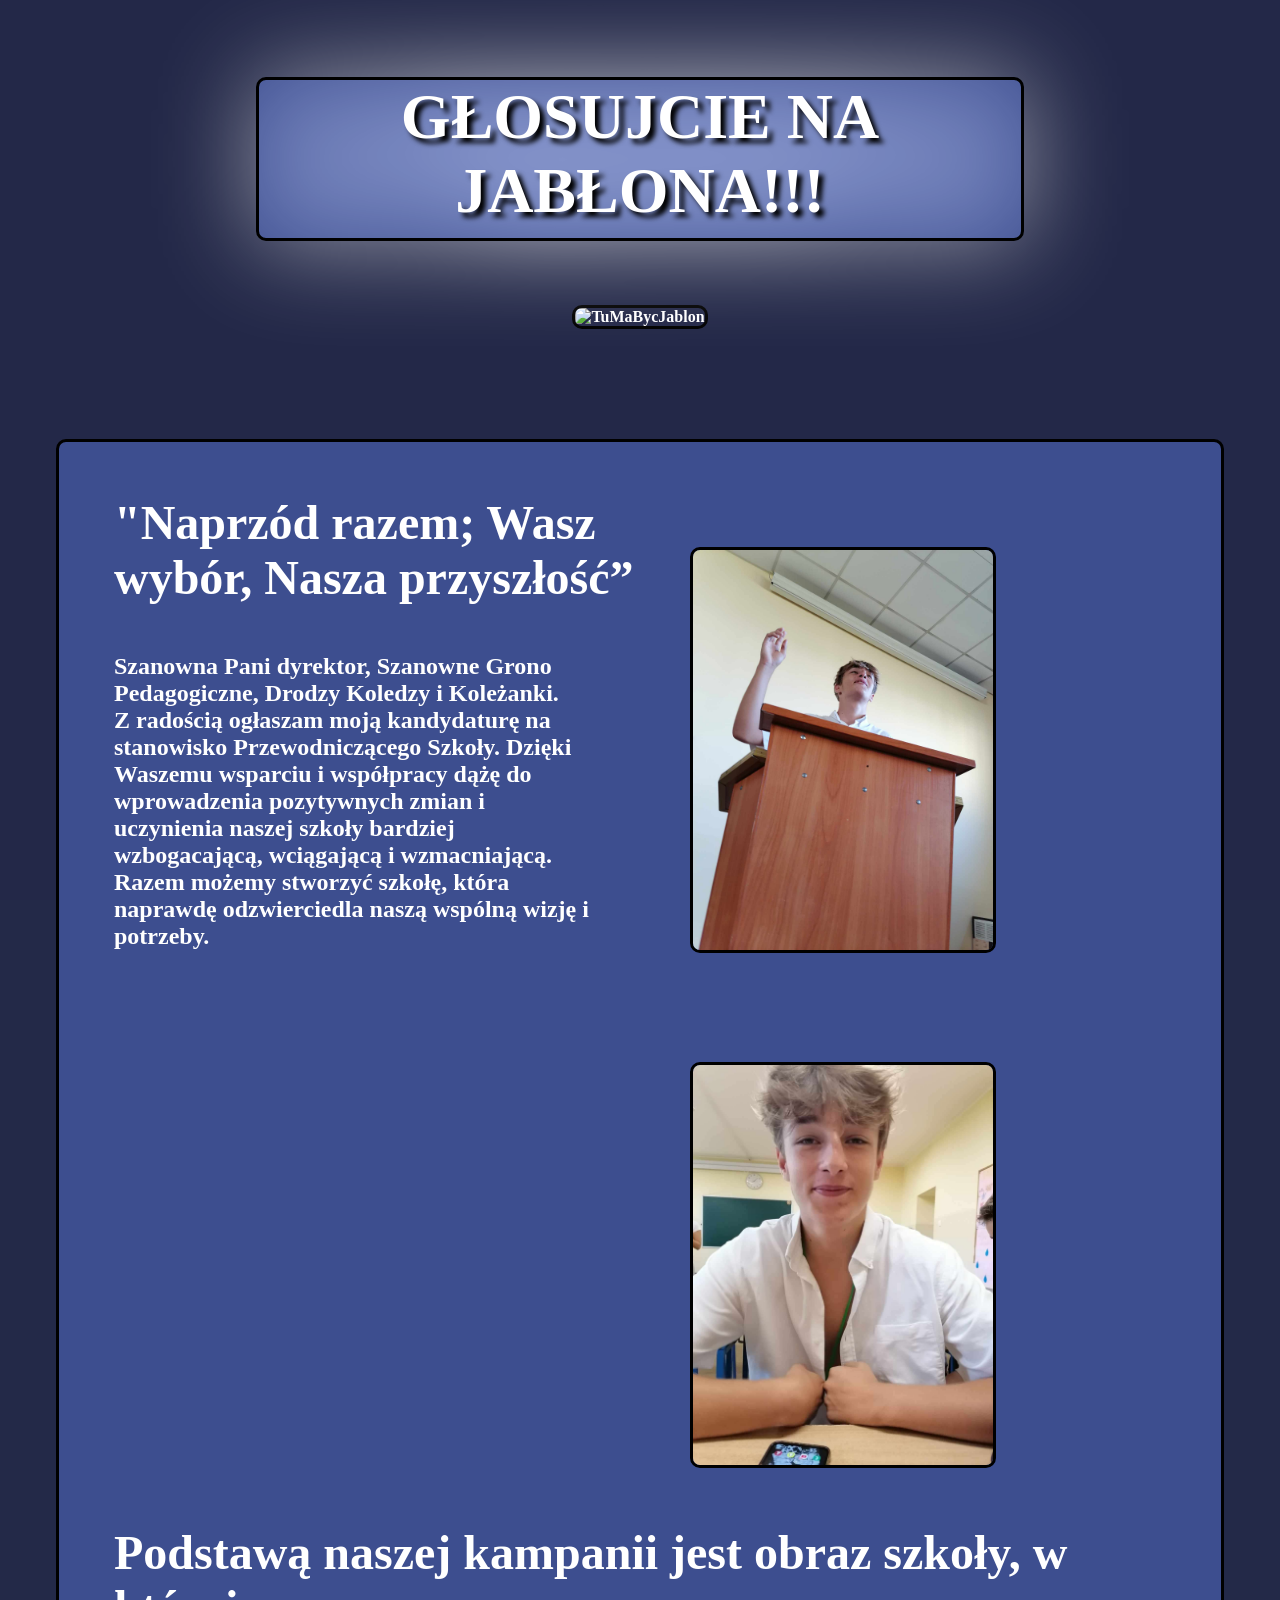
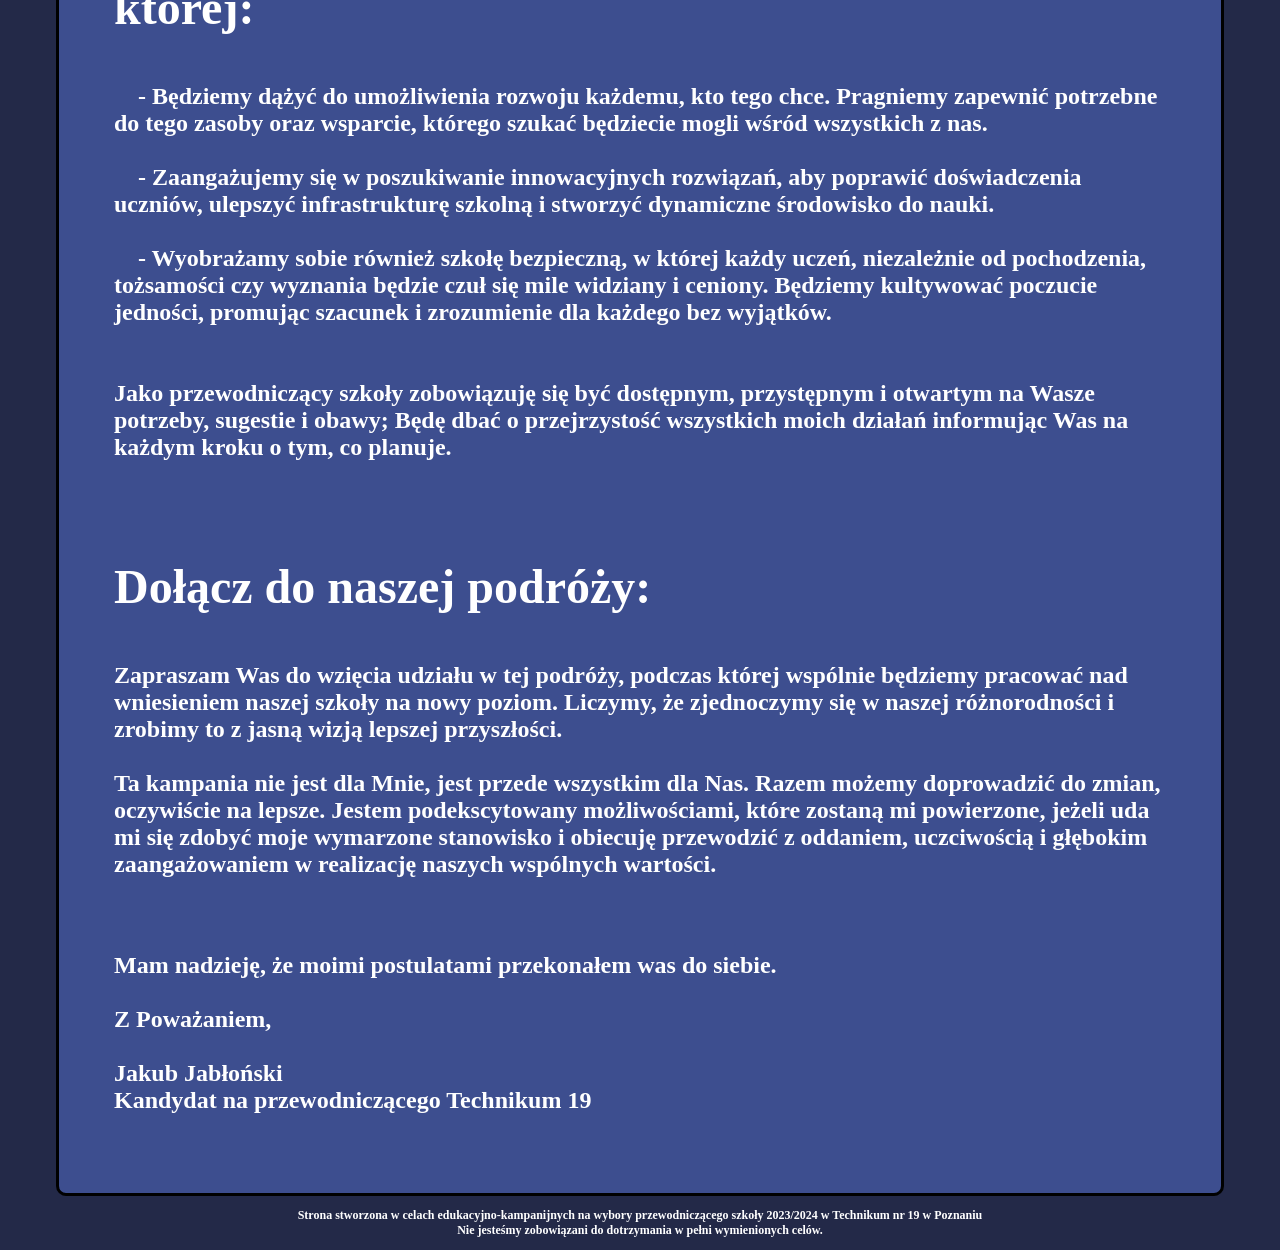
==== commit 242162b7: "Dodano video w tle + zmiana kolorystyki" ====
--- a/GlosujNaJacoba/index.html
+++ b/GlosujNaJacoba/index.html
@@ -12,6 +12,8 @@
     -->
 </head>
 <body>
+    <video id="bgvideo" src="res/SpotSzkoly.mp4" autoplay muted loop></video>
+    <div id="filter"></div>
     <div id="gornaSekcja" class="center margAuto">
         <p id="title"> GŁOSUJCIE NA JABŁONA!!!</p>
         <img id="obrot" class="zdj" src="res/jablon.png" alt="TuMaBycJablon">
--- a/GlosujNaJacoba/style/main.css
+++ b/GlosujNaJacoba/style/main.css
@@ -1,8 +1,9 @@
 body{
-    background-color: brown;
+    background-color: #232948;
     color: white;
     font-family: "Noto Sans";
     font-weight: bold;
+    overflow-x: hidden;
 }
 
 .center{
@@ -46,12 +47,35 @@
     margin-bottom: 5px;
 }
 
+#bgvideo{
+    width: 100vw;
+    position: fixed;
+    left: 50%;
+    top: 50%;
+    transform: translate(-50%, -50%);
+    z-index: -2;
+    filter: blur(15px);
+}
+
+#filter{
+    width: 100vw;
+    height: 100vh;
+    position: fixed;
+    left: 50%;
+    top: 50%;
+    transform: translate(-50%, -50%);
+    z-index: -1;
+    background-color: #232948;
+    filter: opacity(50%);
+}
+
 #title{
     font-size: 4em;
     animation: rainbow 3s infinite;
     text-shadow: 5px 5px 5px black;
-    background-color: rgb(224, 40, 40);
+    background-color: rgba(89, 117, 213, 0.5);
     border: 3px solid black;
+    filter: drop-shadow(0px 0px 50px white);
     border-radius: 10px;
     padding-bottom: 10px;
 }
@@ -68,7 +92,7 @@
 
 #srodkowaSekcja{
     width: 90vw;
-    background-color: rgb(95, 95, 95);
+    background-color: rgba(89, 117, 213, 0.5);
     border: 3px solid black;
     border-radius: 10px;
     padding: 5px;
@@ -134,6 +158,7 @@
     }
 
     .naglowek{
+        padding-left: 0px;
         width: 80vw;
         text-align: center;
     }
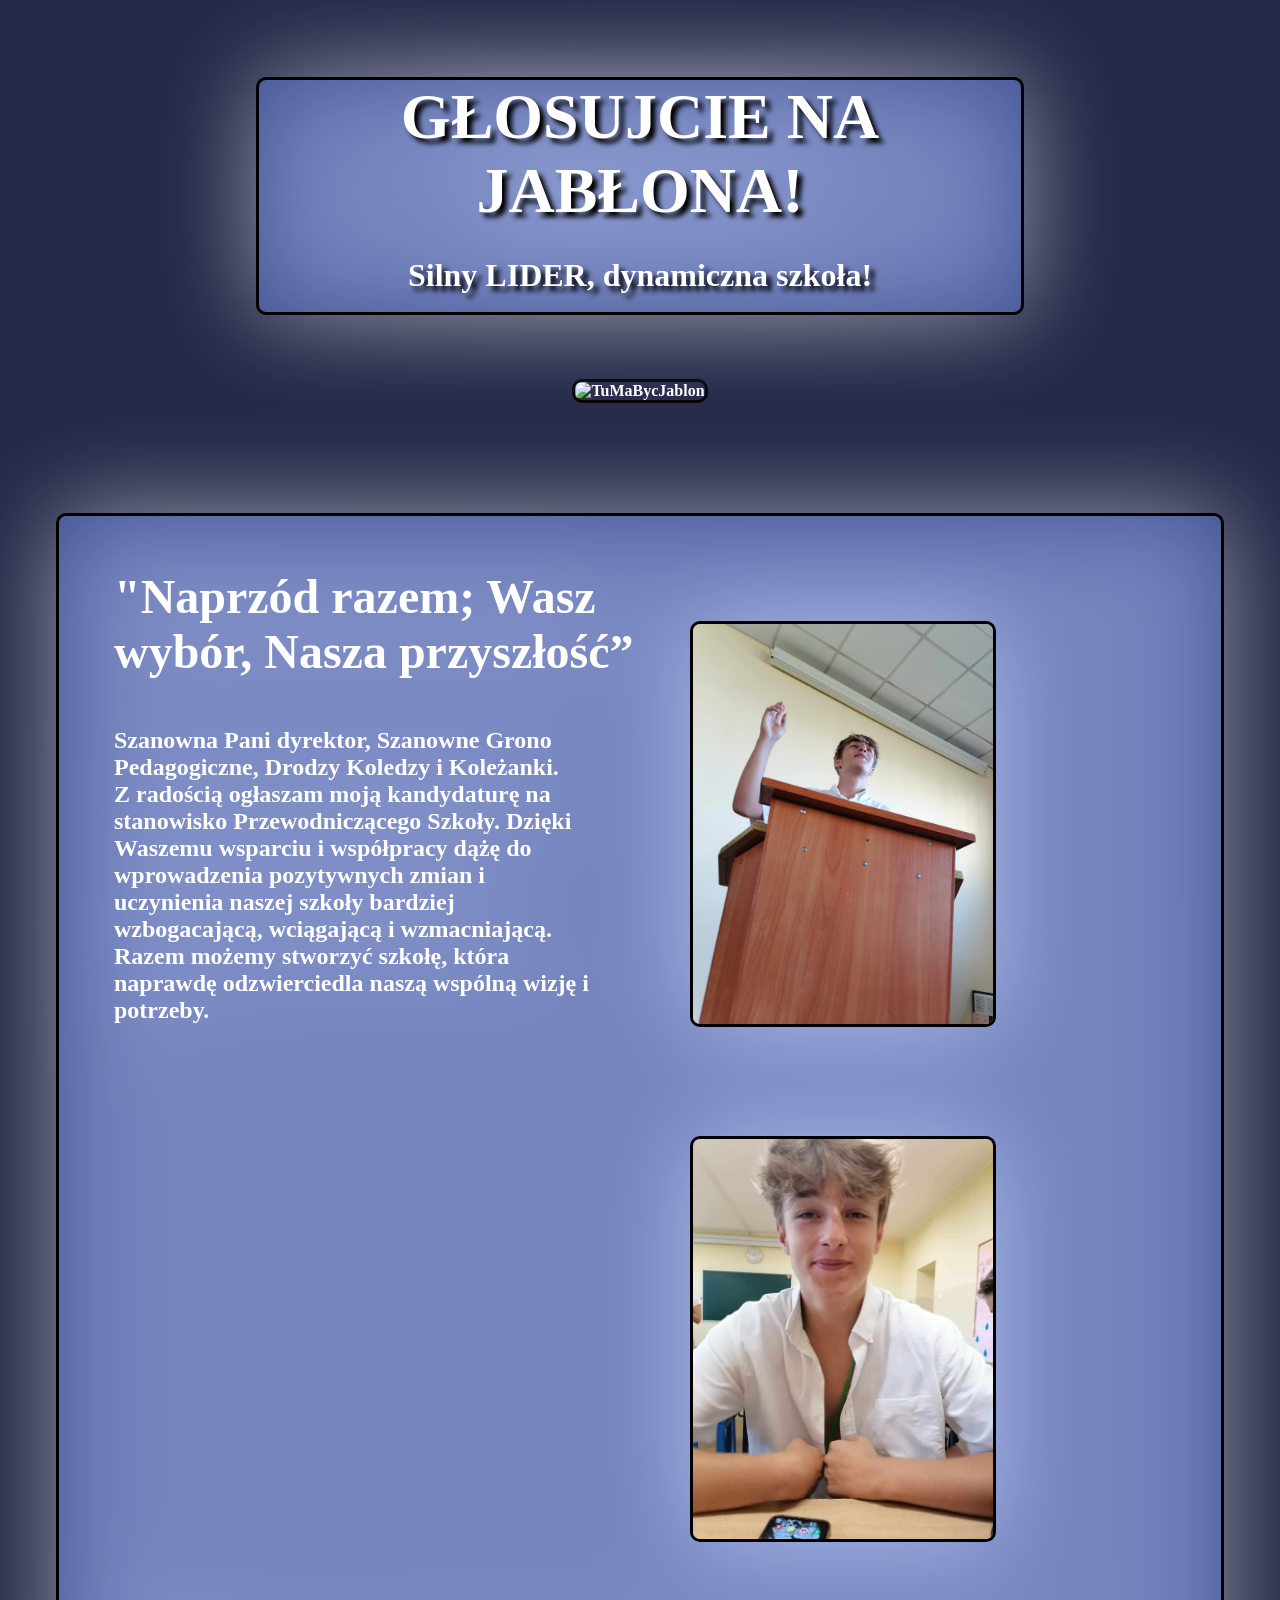
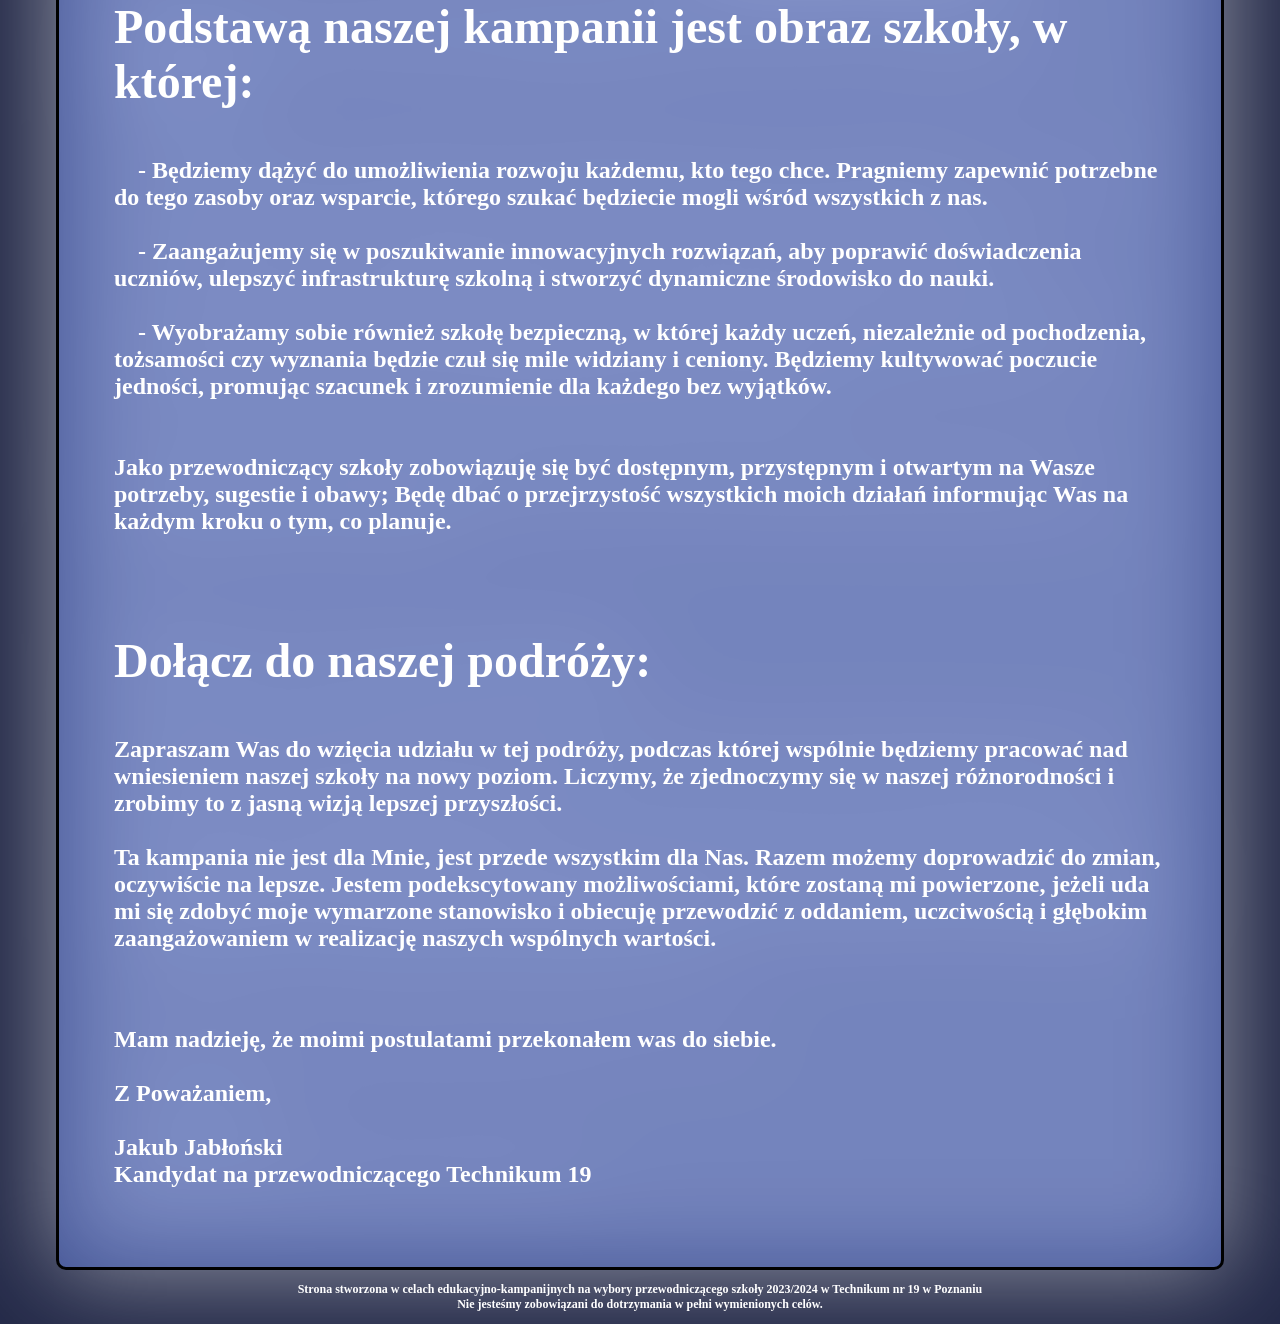
==== commit 07e962df: "Finalna wersja (chyba)" ====
--- a/GlosujNaJacoba/index.html
+++ b/GlosujNaJacoba/index.html
@@ -15,7 +15,10 @@
     <video id="bgvideo" src="res/SpotSzkoly.mp4" autoplay muted loop></video>
     <div id="filter"></div>
     <div id="gornaSekcja" class="center margAuto">
-        <p id="title"> GŁOSUJCIE NA JABŁONA!!!</p>
+        <p id="title"> 
+            GŁOSUJCIE NA JABŁONA! <br>
+            <span id="haslo">Silny LIDER, dynamiczna szkoła!</span>
+        </p>
         <img id="obrot" class="zdj" src="res/jablon.png" alt="TuMaBycJablon">
     </div>
     <div id="srodkowaSekcja" class="margAuto">
--- a/GlosujNaJacoba/style/main.css
+++ b/GlosujNaJacoba/style/main.css
@@ -80,6 +80,10 @@
     padding-bottom: 10px;
 }
 
+#haslo{
+    font-size: 50%;
+}
+
 #obrot{
     animation: rotation 2s infinite;
 }
@@ -93,6 +97,7 @@
 #srodkowaSekcja{
     width: 90vw;
     background-color: rgba(89, 117, 213, 0.5);
+    filter: drop-shadow(0px 0px 50px white);
     border: 3px solid black;
     border-radius: 10px;
     padding: 5px;
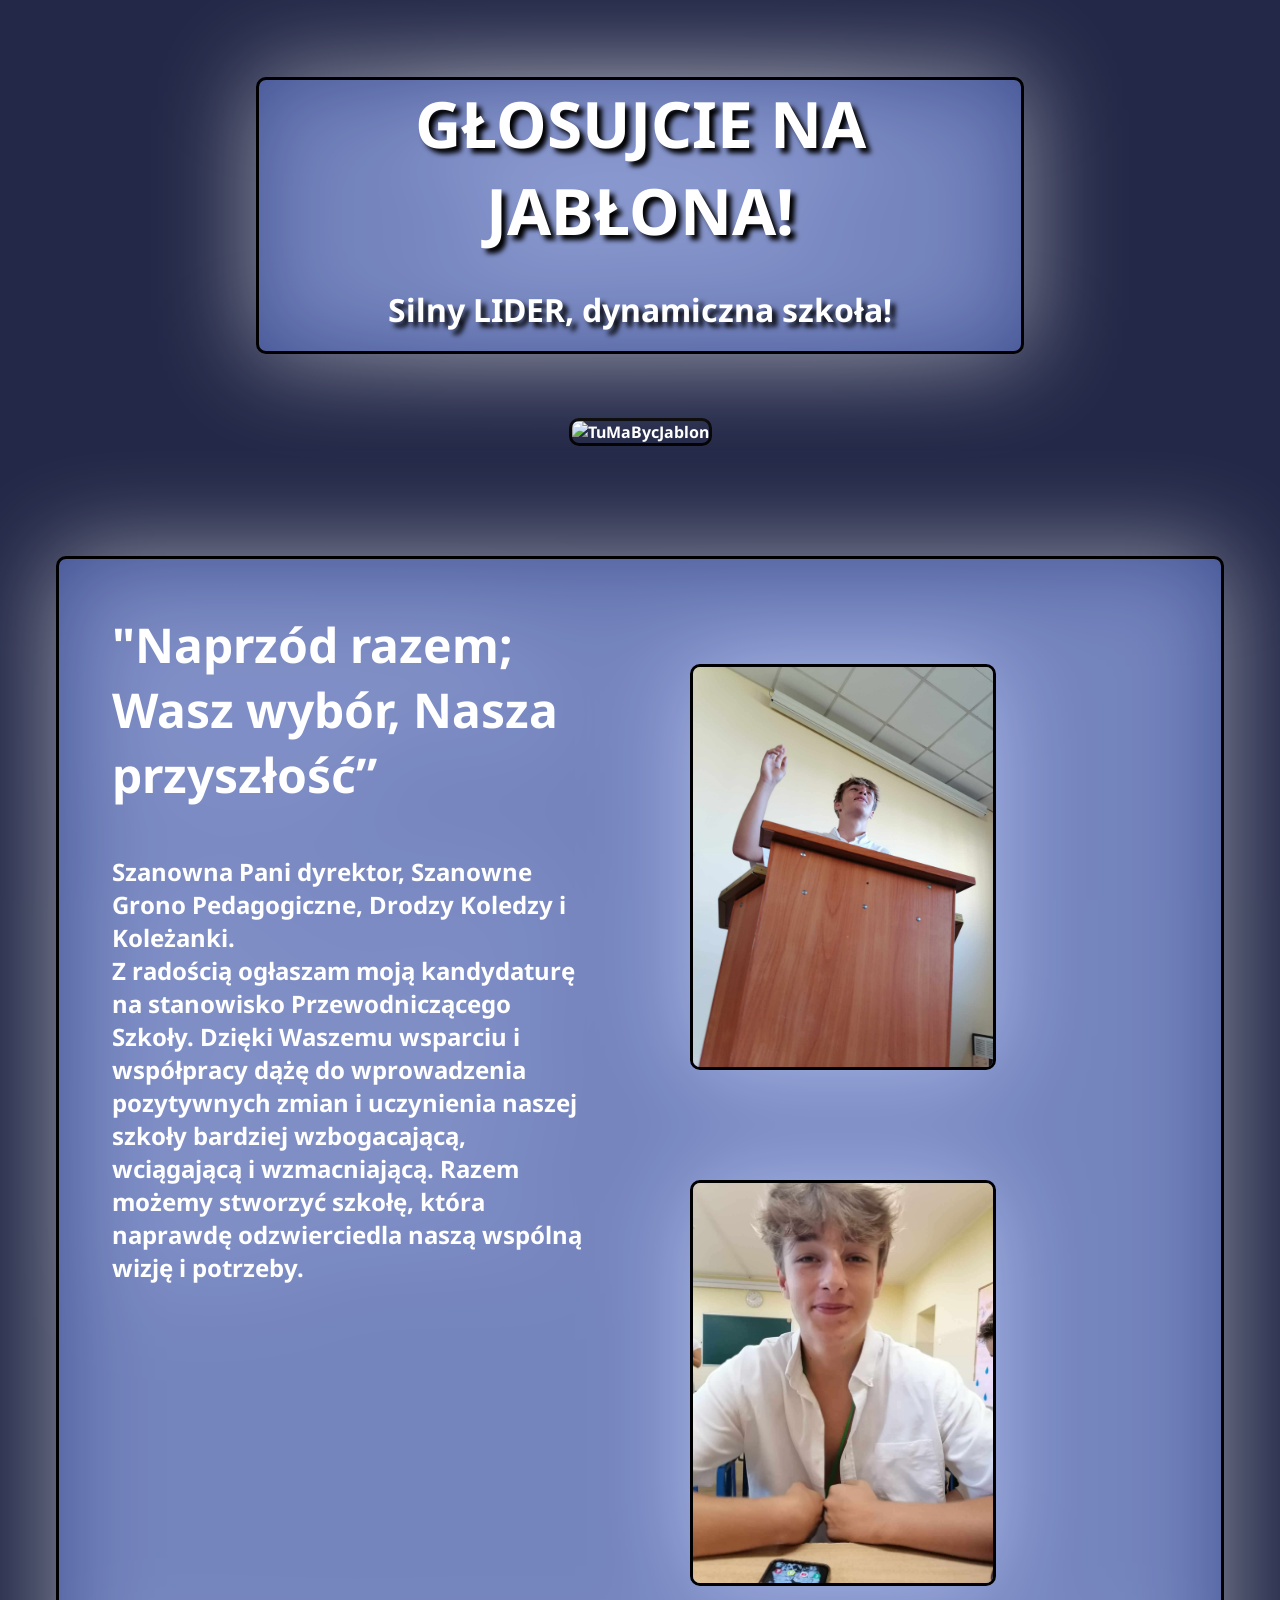
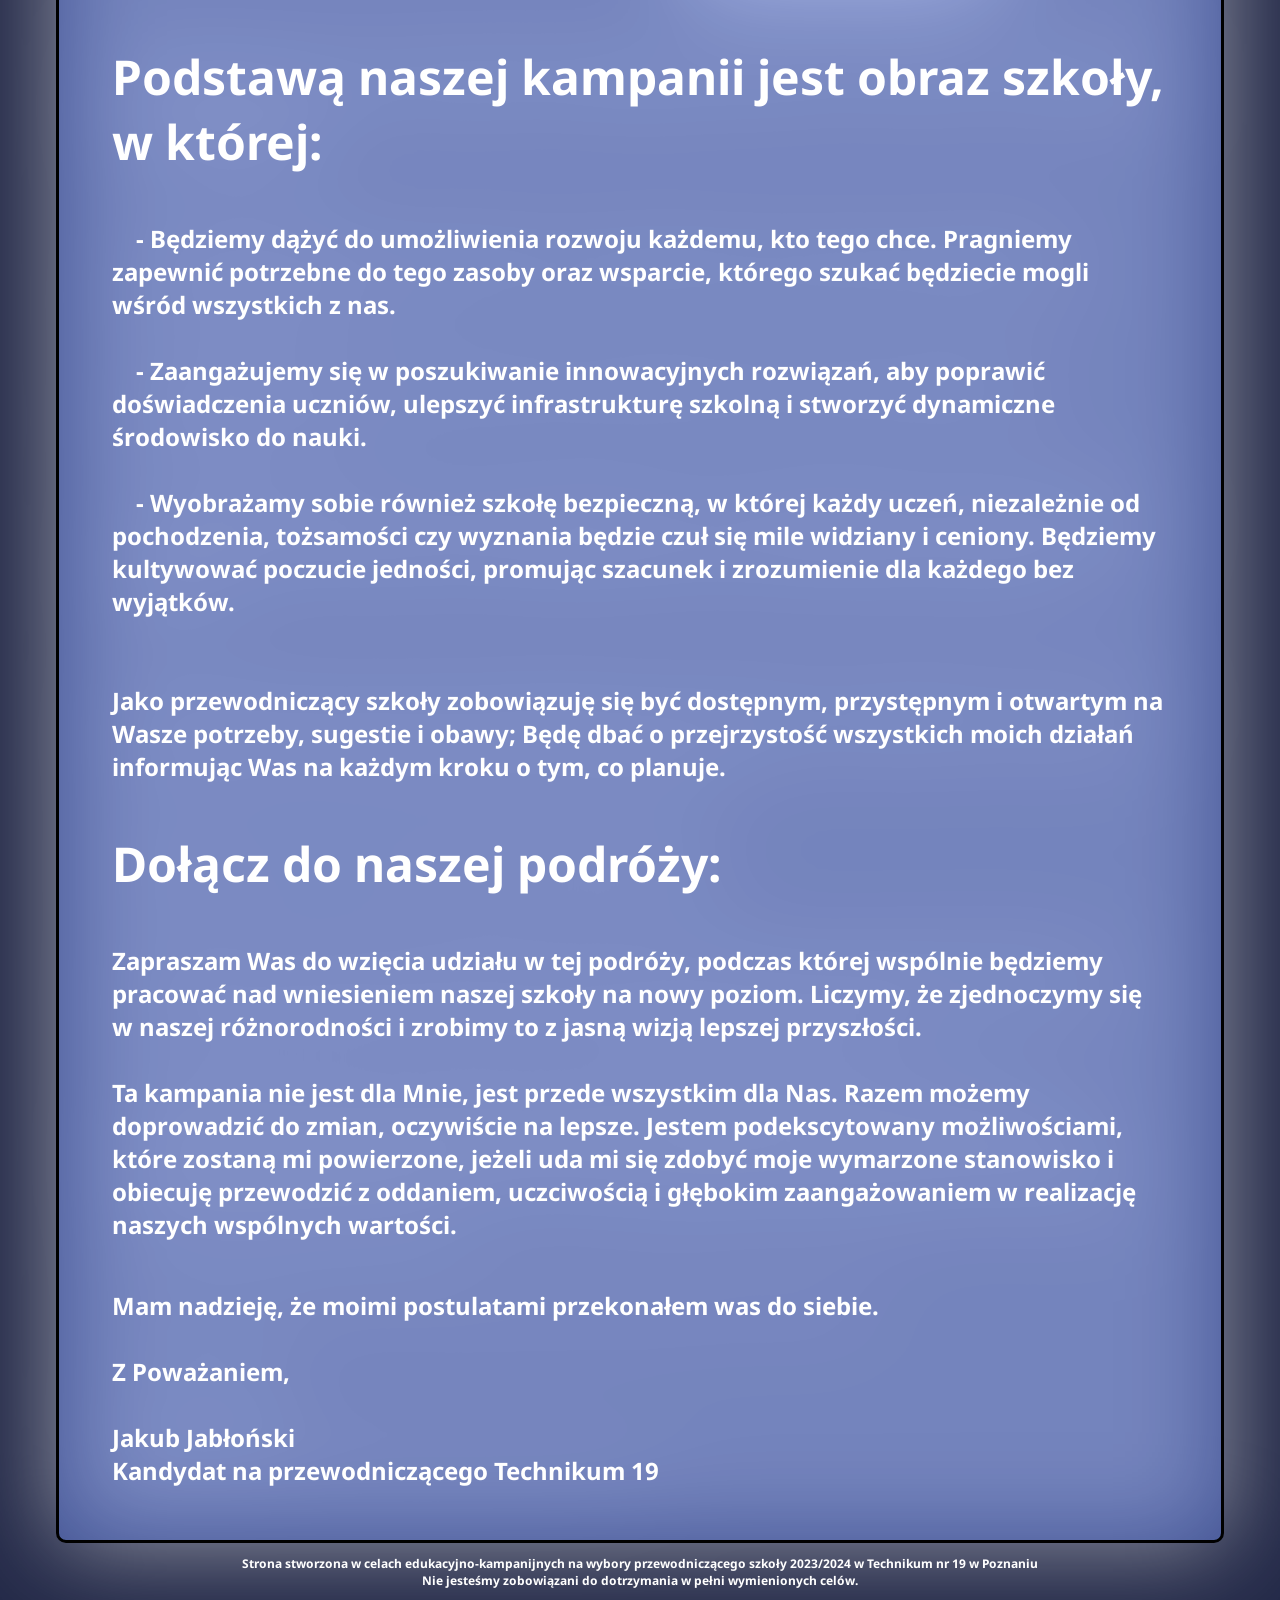
==== commit eb637de8: "Lepsze formatowanie na telefonie" ====
--- a/GlosujNaJacoba/index.html
+++ b/GlosujNaJacoba/index.html
@@ -19,7 +19,7 @@
             GŁOSUJCIE NA JABŁONA! <br>
             <span id="haslo">Silny LIDER, dynamiczna szkoła!</span>
         </p>
-        <img id="obrot" class="zdj" src="res/jablon.png" alt="TuMaBycJablon">
+        <img id="obrot" class="zdjJab" src="res/jablon.png" alt="TuMaBycJablon">
     </div>
     <div id="srodkowaSekcja" class="margAuto">
         <div class="sekcjaFlex">
--- a/GlosujNaJacoba/style/main.css
+++ b/GlosujNaJacoba/style/main.css
@@ -1,9 +1,11 @@
+@import url('https://fonts.googleapis.com/css2?family=Noto+Sans:wght@750&display=swap');
+
 body{
     background-color: #232948;
     color: white;
-    font-family: "Noto Sans";
+    font-family: 'Noto Sans', sans-serif;
     font-weight: bold;
-    overflow-x: hidden;
+    overflow-y: scroll; 
 }
 
 .center{
@@ -17,14 +19,14 @@
 
 .naglowek{
     font-size: 3em;
-    padding-left: 50px;
+    margin-left: 3rem;
 }
 
 .text{
     font-size: 1.5em;
-    padding-left: 50px;
-    padding-right: 50px;
-    padding-bottom: 50px;
+    margin-left: 3rem;
+    margin-right: 3rem;
+    margin-bottom: 3rem;
 }
 
 .sekcjaFlex{
@@ -38,6 +40,13 @@
 .margTopLeft{
     margin-top: 100px;
     margin-left: 50px;
+}
+
+.zdjJab{
+    width: 300px;
+    border: 3px solid black;
+    border-radius: 10px;
+    margin-bottom: 5px;
 }
 
 .zdj{
@@ -163,12 +172,23 @@
     }
 
     .naglowek{
+        margin-left: 1rem;
         padding-left: 0px;
         width: 80vw;
         text-align: center;
     }
 
     .text{
+        margin-left: 1rem;
         width: 75vw;
     }
+
+    .margTopLeft{
+        margin-top: 0px;
+        margin-left: 0px;
+    }
+    
+    .zdj{
+        width: 0px;
+    }
 }
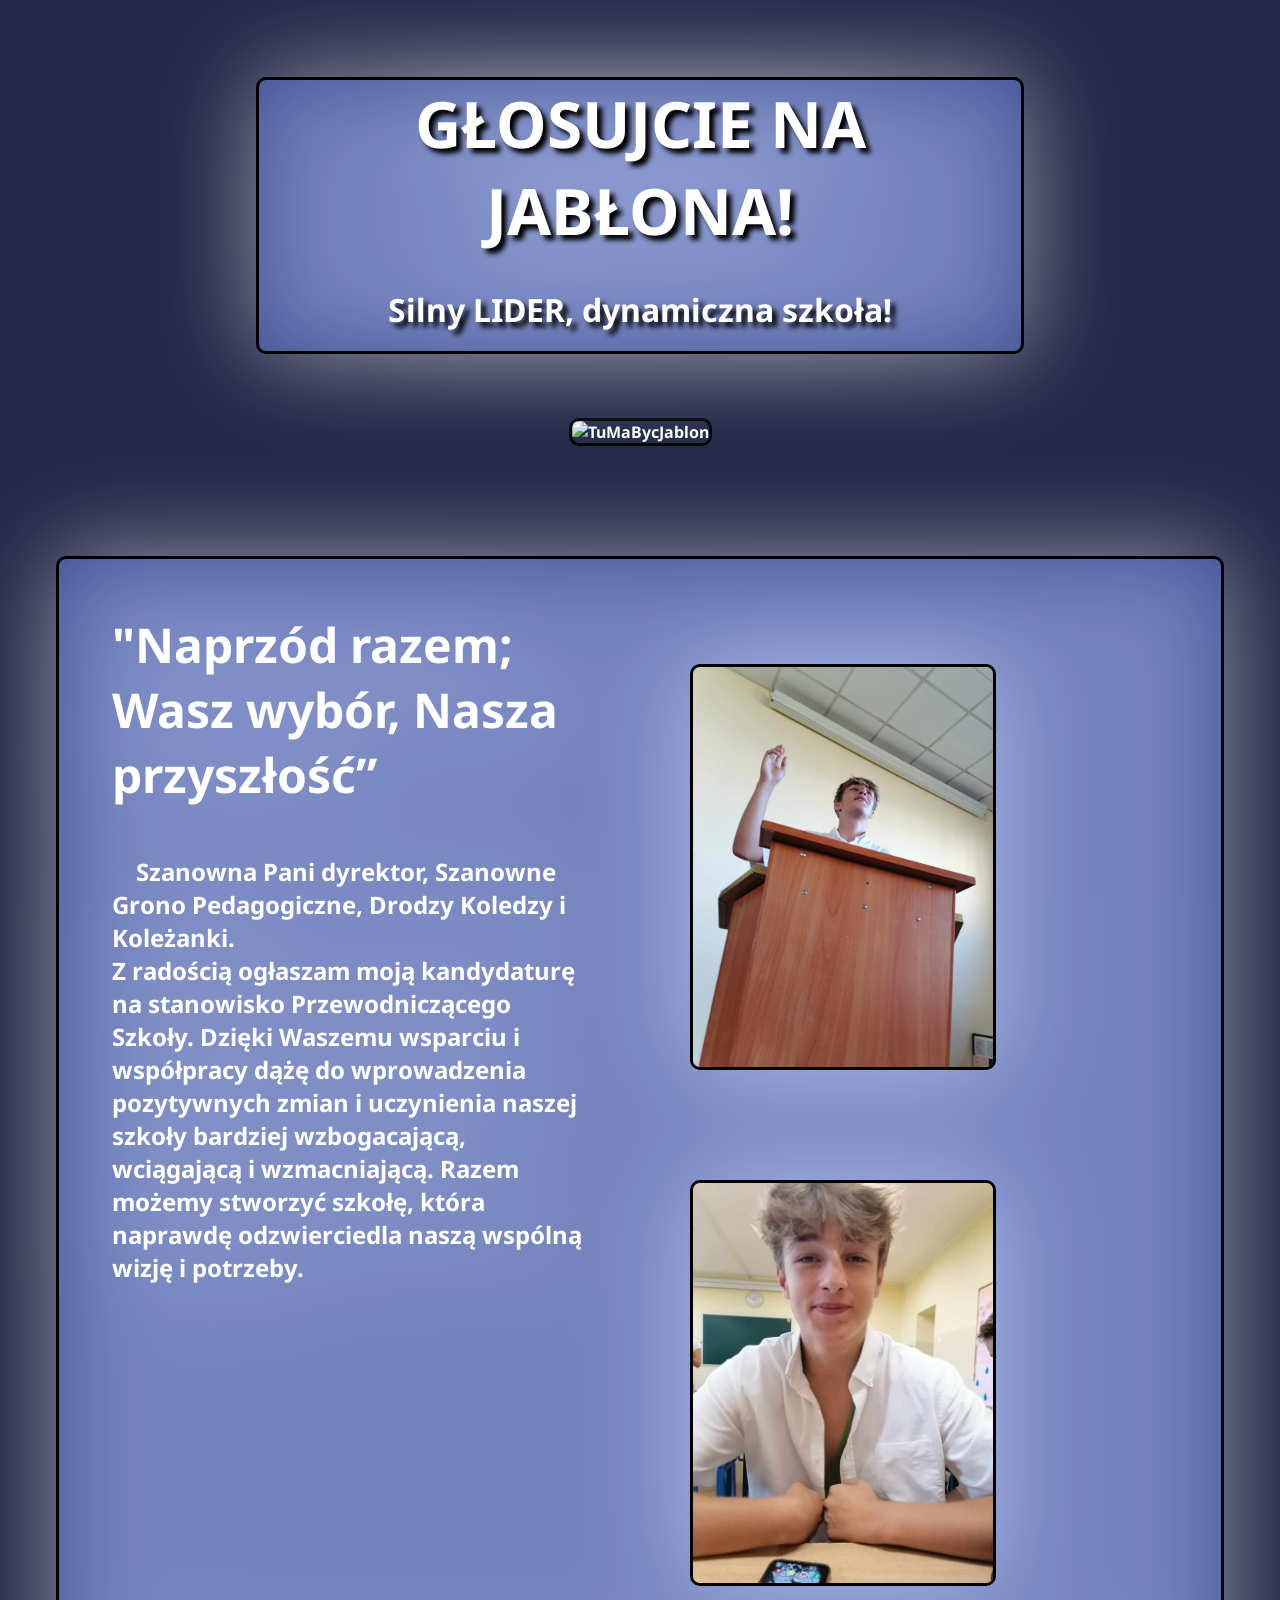
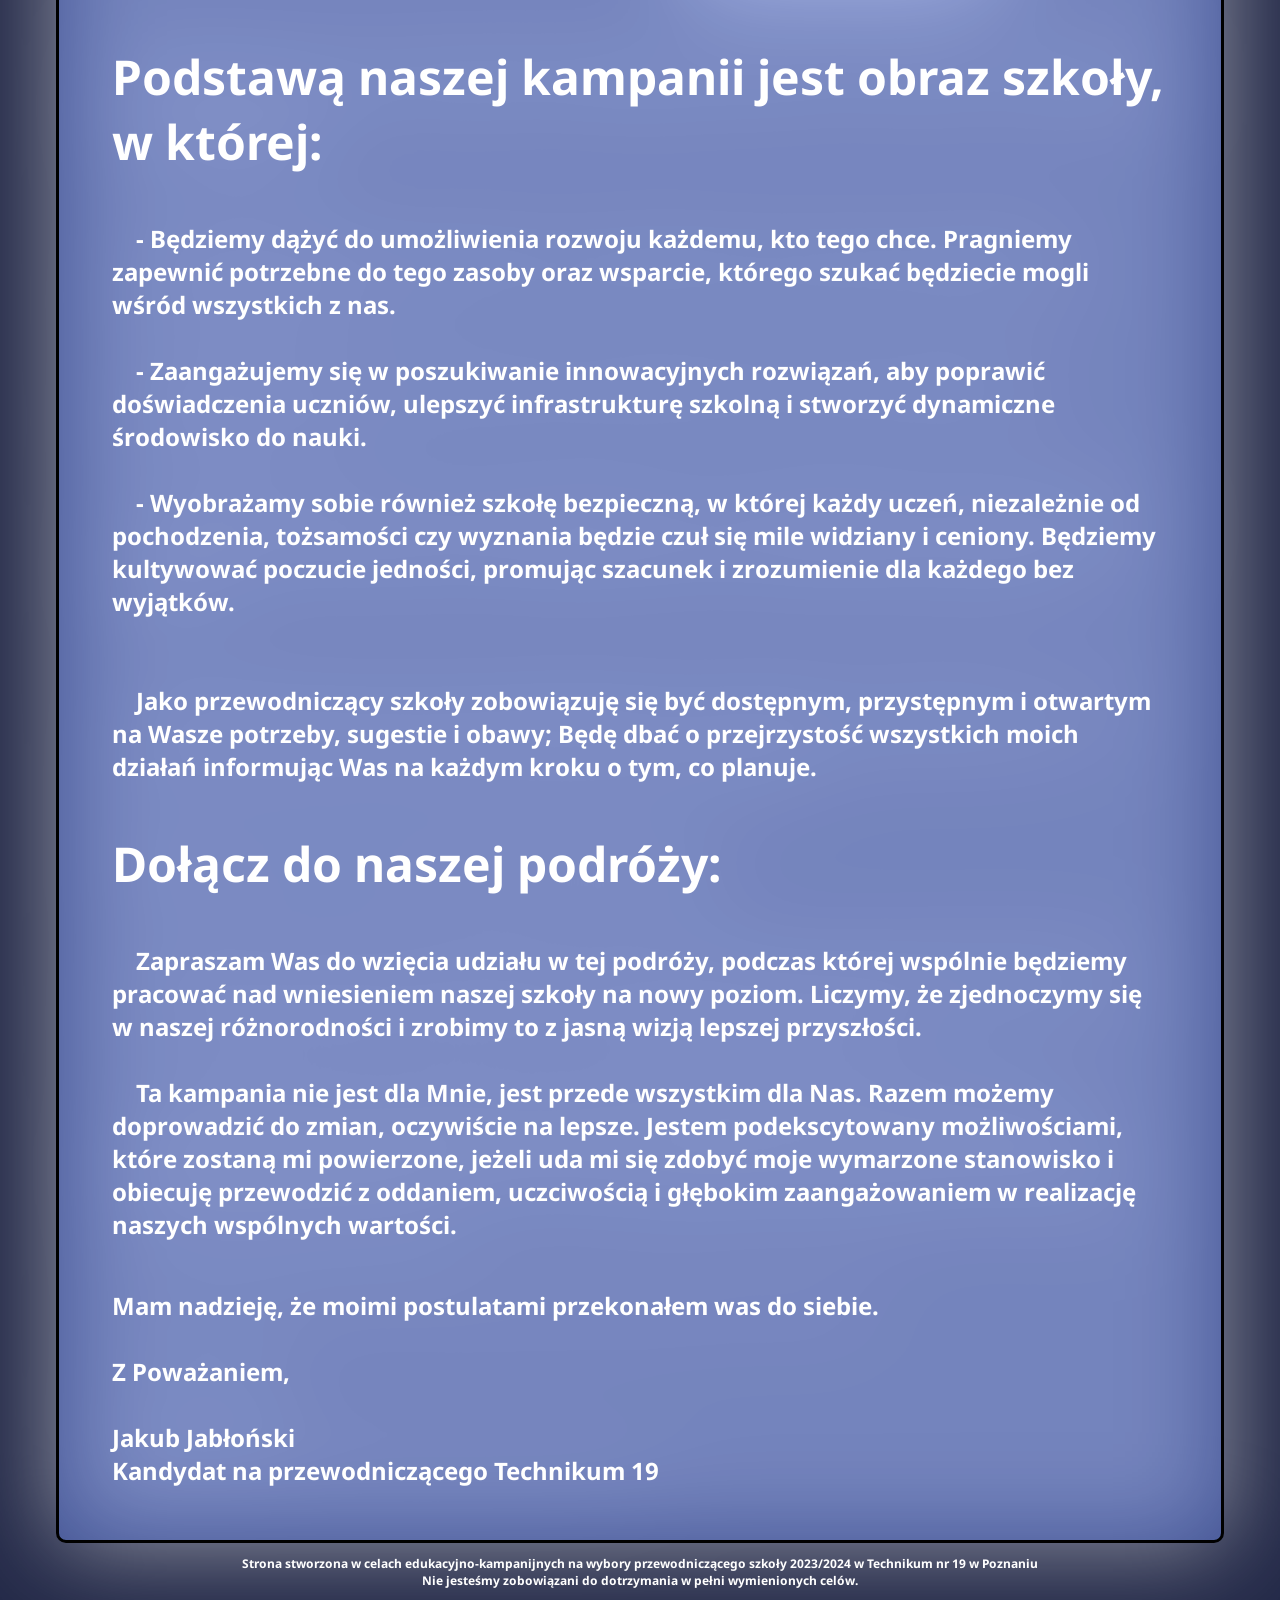
==== commit 76e553b4: "Dodano wcięcia" ====
--- a/GlosujNaJacoba/index.html
+++ b/GlosujNaJacoba/index.html
@@ -27,7 +27,7 @@
                 <p class="naglowek">"Naprzód razem; Wasz wybór, Nasza przyszłość”
                 </p>
                 <p class="text">
-                    Szanowna Pani dyrektor, Szanowne Grono Pedagogiczne, Drodzy Koledzy i Koleżanki.<br>
+                    &emsp;Szanowna Pani dyrektor, Szanowne Grono Pedagogiczne, Drodzy Koledzy i Koleżanki.<br>
                     Z radością ogłaszam moją kandydaturę na stanowisko Przewodniczącego Szkoły. Dzięki Waszemu wsparciu i współpracy dążę do wprowadzenia pozytywnych zmian i uczynienia naszej szkoły bardziej wzbogacającą, wciągającą i wzmacniającą. Razem możemy stworzyć szkołę, która naprawdę odzwierciedla naszą wspólną wizję i potrzeby.<br>
             </p>
             </div>
@@ -43,14 +43,14 @@
                 &emsp;- Będziemy dążyć do umożliwienia rozwoju każdemu, kto tego chce. Pragniemy zapewnić potrzebne do tego zasoby oraz wsparcie, którego szukać będziecie mogli wśród wszystkich z nas. <br> <br>
                 &emsp;- Zaangażujemy się w poszukiwanie innowacyjnych rozwiązań, aby poprawić doświadczenia uczniów, ulepszyć infrastrukturę szkolną i stworzyć dynamiczne środowisko do nauki.<br> <br>
                 &emsp;- Wyobrażamy sobie również szkołę bezpieczną, w której każdy uczeń, niezależnie od pochodzenia, tożsamości czy wyznania będzie czuł się mile widziany i ceniony. Będziemy kultywować poczucie jedności, promując szacunek i zrozumienie dla każdego bez wyjątków. <br> <br> <br>
-                Jako przewodniczący szkoły zobowiązuję się być dostępnym, przystępnym i otwartym na Wasze potrzeby, sugestie i obawy; Będę dbać o przejrzystość wszystkich moich działań informując Was na każdym kroku o tym, co planuje.
+                &emsp;Jako przewodniczący szkoły zobowiązuję się być dostępnym, przystępnym i otwartym na Wasze potrzeby, sugestie i obawy; Będę dbać o przejrzystość wszystkich moich działań informując Was na każdym kroku o tym, co planuje.
         </p>
         </div>
         <div>
             <p class="naglowek">Dołącz do naszej podróży:</p>
             <p class="text">
-                Zapraszam Was do wzięcia udziału w tej podróży, podczas której wspólnie będziemy pracować nad wniesieniem naszej szkoły na nowy poziom. Liczymy, że zjednoczymy się w naszej różnorodności i zrobimy to z jasną wizją lepszej przyszłości. <br> <br>
-                Ta kampania nie jest dla Mnie, jest przede wszystkim dla Nas. Razem możemy doprowadzić do zmian, oczywiście na lepsze. Jestem podekscytowany możliwościami, które zostaną mi powierzone, jeżeli uda mi się zdobyć moje wymarzone stanowisko i obiecuję przewodzić z oddaniem, uczciwością i głębokim zaangażowaniem w realizację naszych wspólnych wartości. 
+                &emsp;Zapraszam Was do wzięcia udziału w tej podróży, podczas której wspólnie będziemy pracować nad wniesieniem naszej szkoły na nowy poziom. Liczymy, że zjednoczymy się w naszej różnorodności i zrobimy to z jasną wizją lepszej przyszłości. <br> <br>
+                &emsp;Ta kampania nie jest dla Mnie, jest przede wszystkim dla Nas. Razem możemy doprowadzić do zmian, oczywiście na lepsze. Jestem podekscytowany możliwościami, które zostaną mi powierzone, jeżeli uda mi się zdobyć moje wymarzone stanowisko i obiecuję przewodzić z oddaniem, uczciwością i głębokim zaangażowaniem w realizację naszych wspólnych wartości. 
             </p>
         </div>
         <div>
